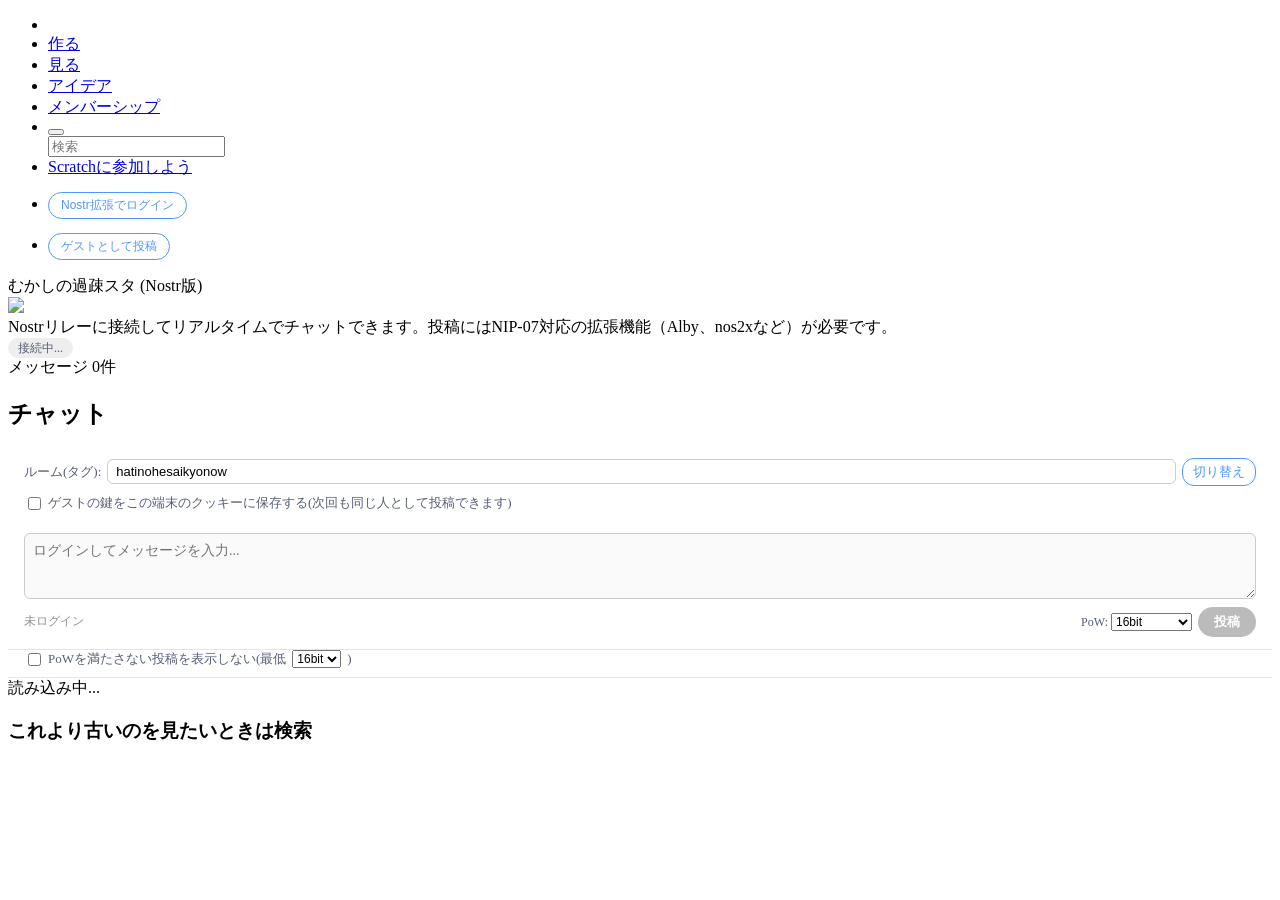
==== nostr-chat.html @ 24aea7e5 "Add files via upload" ====
<!DOCTYPE html>
<html lang="ja">
<head>
  <meta charset="UTF-8">
  <meta http-equiv="x-ua-compatible" content="ie=edge">
  <meta name="viewport" content="width=device-width,initial-scale=1">
  <meta name="format-detection" content="telephone=no">
  <link rel="shortcut icon" href="https://scratch.mit.edu/favicon.ico">
  <link rel="stylesheet" href="https://scratch.mit.edu/css/lib/normalize.min.css">
  <link rel="stylesheet" href="https://scratch.mit.edu/common.css">
  <link rel="stylesheet" href="https://scratch.mit.edu/studio.css">
  <title>おそらく過疎スタ - nostr chat</title>
  <meta content="Nostrチャット" name="description">
  <meta content="おそらく過疎スタ" property="og:title">
  <meta content="Nostrリレーを使ったチャット" property="og:description">
  <style>
    .compose-box {
      display: flex;
      flex-direction: column;
      gap: 8px;
      padding: 12px 16px;
      border-bottom: 1px solid #e5e5e5;
    }
    .compose-box textarea {
      resize: vertical;
      min-height: 48px;
      font-family: inherit;
      font-size: 14px;
      padding: 8px;
      border: 1px solid #ccc;
      border-radius: 6px;
    }
    .compose-row {
      display: flex;
      align-items: center;
      justify-content: space-between;
      gap: 8px;
    }
    .compose-row button {
      background: #4d97ff;
      color: #fff;
      border: none;
      border-radius: 20px;
      padding: 6px 16px;
      font-weight: bold;
      cursor: pointer;
    }
    .compose-row button:disabled {
      background: #bbb;
      cursor: not-allowed;
    }
    .status-pill {
      font-size: 12px;
      color: #575e75;
      padding: 3px 10px;
      border-radius: 12px;
      background: #eee;
    }
    .status-pill.connected { background: #d5f5e3; color: #1e7a46; }
    .status-pill.error { background: #fde2e2; color: #a33; }
    .login-btn {
      font-size: 12px;
      background: none;
      border: 1px solid #4d97ff;
      color: #4d97ff;
      border-radius: 14px;
      padding: 4px 12px;
      cursor: pointer;
    }
    .comment-content { word-break: break-word; }
    .comment-time { color: #909090; }
    .room-select {
      display: flex;
      gap: 6px;
      align-items: center;
      padding: 8px 16px;
      font-size: 13px;
      color: #575e75;
    }
    .room-select input {
      flex: 1;
      padding: 4px 8px;
      border: 1px solid #ccc;
      border-radius: 6px;
      font-size: 13px;
    }
    .room-select button {
      padding: 4px 10px;
      border-radius: 12px;
      border: 1px solid #4d97ff;
      background: #fff;
      color: #4d97ff;
      cursor: pointer;
      font-size: 13px;
    }
    .block-btn {
      background: none;
      border: none;
      color: #b0b0b0;
      font-size: 11px;
      cursor: pointer;
      padding: 0 4px;
      opacity: 0;
      transition: opacity 0.15s ease;
    }
    .comment:hover .block-btn {
      opacity: 1;
    }
    .block-btn:hover { color: #d33; }
    .unblock-btn {
      background: none;
      border: none;
      color: #4d97ff;
      font-size: 12px;
      cursor: pointer;
      text-decoration: underline;
      padding: 0 4px;
    }
  </style>
</head>

<body>
  <div id="app">
    <div class="page studio-page">
      <nav class="" id="navigation">
        <div class="inner">
          <ul>
            <li class="logo">
              <a aria-label="Scratch" href="#"></a>
            </li>
            <li class="link create">
              <a href="#"><span>作る</span></a>
            </li>
            <li class="link explore">
              <a href="#"><span>見る</span></a>
            </li>
            <li class="link ideas">
              <a href="#"><span>アイデア</span></a>
            </li>
            <li class="link membership">
              <a href="#"><span>メンバーシップ</span></a>
            </li>
            <li class="search">
              <form class="form" novalidate="">
                <button class="button btn-search" aria-label="検索" type="submit"></button>
                <div class="form-group row search-wrapper no-label">
                  <div class="col-sm-9">
                    <input class="input" aria-label="検索" name="q" placeholder="検索" type="text" value="">
                  </div>
                </div>
              </form>
            </li>
            <li class="link right join">
              <a class="registrationLink" href="#"><span>Scratchに参加しよう</span></a>
            </li>
            <li class="link right login-item">
              <button id="nostr-login-btn" class="login-btn" style="margin-top:14px;">Nostr拡張でログイン</button>
            </li>
            <li class="link right login-item">
              <button id="guest-login-btn" class="login-btn" style="margin-top:14px;">ゲストとして投稿</button>
            </li>
          </ul>
        </div>
      </nav>
      <main id="view" class="">
        <div class="studio-shell">
          <div class="studio-info">
            <div class="studio-info-section">
              <div class="studio-title">むかしの過疎スタ (Nostr版)</div>
            </div>
            <div class="studio-info-section">
              <img class="studio-image" src="https://cdn2.scratch.mit.edu/get_image/gallery/32970524_170x100.png">
            </div>
            <div class="studio-info-section">
              <div class="uneditable studio-description">
                Nostrリレーに接続してリアルタイムでチャットできます。投稿にはNIP-07対応の拡張機能（Alby、nos2xなど）が必要です。
              </div>
            </div>
            <div class="studio-info-footer">
              <div class="studio-info-footer-stats">
                <div>
                  <span id="status-pill" class="status-pill">接続中...</span>
                </div>
                <div>
                  <span id="msg-count">メッセージ 0件</span>
                </div>
              </div>
            </div>
          </div>
          <div class="studio-tabs">
            <div>
              <div class="studio-compose-container">
                <div class="studio-header-container">
                  <h2><span>チャット</span></h2>
                </div>

                <div class="room-select">
                  <span>ルーム(タグ):</span>
                  <input id="room-tag-input" type="text" value="hatinohesaikyonow">
                  <button id="room-apply-btn">切り替え</button>
                </div>

                <div class="room-select" style="padding-top:0;">
                  <label style="display:flex;align-items:center;gap:4px;">
                    <input type="checkbox" id="guest-cookie-checkbox">
                    ゲストの鍵をこの端末のクッキーに保存する(次回も同じ人として投稿できます)
                  </label>
                </div>

                <div id="profile-edit" style="display:none;padding:10px 16px;border-bottom:1px solid #e5e5e5;font-size:12px;">
                  <details>
                    <summary style="cursor:pointer;color:#575e75;">プロフィール(名前・アイコン)を編集</summary>
                    <div style="display:flex;flex-direction:column;gap:6px;margin-top:8px;">
                      <label>表示名:
                        <input id="profile-name-input" type="text" placeholder="表示名" style="width:100%;padding:4px 6px;border:1px solid #ccc;border-radius:6px;">
                      </label>
                      <label>アイコン画像URL:
                        <input id="profile-picture-input" type="text" placeholder="https://..." style="width:100%;padding:4px 6px;border:1px solid #ccc;border-radius:6px;">
                      </label>
                      <div style="display:flex;align-items:center;gap:8px;">
                        <img id="profile-preview" src="" style="display:none;width:32px;height:32px;border-radius:50%;object-fit:cover;">
                        <button id="profile-save-btn" style="padding:4px 14px;border-radius:14px;border:1px solid #4d97ff;background:#fff;color:#4d97ff;cursor:pointer;">保存して配信</button>
                        <span id="profile-save-status" style="color:#909090;"></span>
                      </div>
                    </div>
                  </details>
                </div>

                <div class="compose-box">
                  <textarea id="compose-text" placeholder="ログインしてメッセージを入力..." disabled></textarea>
                  <div class="compose-row">
                    <span id="login-status" style="font-size:12px;color:#909090;">未ログイン</span>
                    <div style="display:flex;align-items:center;gap:6px;">
                      <label style="font-size:12px;color:#575e75;">PoW:
                        <select id="pow-difficulty" style="font-size:12px;">
                          <option value="0">なし</option>
                          <option value="8">8bit(軽い)</option>
                          <option value="16" selected>16bit</option>
                          <option value="20">20bit</option>
                          <option value="24">24bit(重い)</option>
                        </select>
                      </label>
                      <button id="send-btn" disabled>投稿</button>
                    </div>
                  </div>
                  <div id="pow-relay-req" style="display:none;font-size:11px;color:#575e75;"></div>
                  <div id="pow-status" style="display:none;font-size:11px;color:#575e75;">⛏️ PoW計算中...</div>
                  <div id="guest-notice" style="display:none;font-size:11px;color:#a67c00;">
                    ゲストモード: 一時的な鍵で投稿します。クッキー保存を選ばない場合、ページを閉じる/再読み込みすると鍵は失われます。
                  </div>
                </div>

                <div id="blocked-list-wrapper" style="display:none;padding:8px 16px;font-size:12px;color:#575e75;border-bottom:1px solid #e5e5e5;">
                  <strong>ブロック中:</strong> <span id="blocked-list"></span>
                </div>

                <div class="room-select" style="padding-top:0;border-bottom:1px solid #e5e5e5;">
                  <label style="display:flex;align-items:center;gap:4px;">
                    <input type="checkbox" id="pow-filter-checkbox">
                    PoWを満たさない投稿を表示しない(最低
                  </label>
                  <select id="pow-filter-min" style="font-size:12px;">
                    <option value="8">8bit</option>
                    <option value="16" selected>16bit</option>
                    <option value="20">20bit</option>
                    <option value="24">24bit</option>
                  </select>
                  <span>)</span>
                </div>

                <div id="comments-list">
                  <div class="empty-state">読み込み中...</div>
                </div>
              </div>
            </div>
          </div>
        </div>
      </main>
      <footer id="footer">
        <div class="inner">
          <h3>これより古いのを見たいときは検索</h3>
        </div>
      </footer>
    </div>
  </div>

<script type="module">
import { generateSecretKey, getPublicKey, finalizeEvent, getEventHash } from "https://esm.sh/nostr-tools@2.7.2/pure";

(function () {
  const RELAYS = [
    "wss://relay.damus.io",
    "wss://nos.lol",
    "wss://relay.nostr.band"
  ];

  let currentTag = "hatinohesaikyonow";
  let sockets = [];
  let events = new Map(); // id -> event
  let profiles = new Map(); // pubkey -> {name, picture}
  let profileReqSent = new Set();
  let pubkey = null;
  let mode = null; // "extension" | "guest"
  let guestSecretKey = null; // Uint8Array, in-memory only
  let blockedPubkeys = new Set();

  const listEl = document.getElementById("comments-list");
  const statusPill = document.getElementById("status-pill");
  const countEl = document.getElementById("msg-count");
  const composeText = document.getElementById("compose-text");
  const sendBtn = document.getElementById("send-btn");
  const loginBtn = document.getElementById("nostr-login-btn");
  const guestBtn = document.getElementById("guest-login-btn");
  const loginStatus = document.getElementById("login-status");
  const guestNotice = document.getElementById("guest-notice");
  const guestCookieCheckbox = document.getElementById("guest-cookie-checkbox");
  const roomInput = document.getElementById("room-tag-input");
  const roomApplyBtn = document.getElementById("room-apply-btn");
  const blockedListWrapper = document.getElementById("blocked-list-wrapper");
  const blockedListEl = document.getElementById("blocked-list");
  const powDifficultySelect = document.getElementById("pow-difficulty");
  const powStatusEl = document.getElementById("pow-status");
  const powRelayReqEl = document.getElementById("pow-relay-req");
  const powFilterCheckbox = document.getElementById("pow-filter-checkbox");
  const powFilterMinSelect = document.getElementById("pow-filter-min");
  const profileEditWrapper = document.getElementById("profile-edit");
  const profileNameInput = document.getElementById("profile-name-input");
  const profilePictureInput = document.getElementById("profile-picture-input");
  const profilePreview = document.getElementById("profile-preview");
  const profileSaveBtn = document.getElementById("profile-save-btn");
  const profileSaveStatus = document.getElementById("profile-save-status");

  const BLOCK_COOKIE_NAME = "nostr_blocked_pubkeys";
  const GUEST_CREATE_COOKIE_NAME = "nostr_guest_last_created";
  const GUEST_CREATE_COOLDOWN_MS = 5 * 60 * 1000; // 5分
  const POST_COOLDOWN_MS = 5 * 1000; // 5秒
  let lastPostAt = 0;
  let postCooldownTimer = null;

  const COOKIE_NAME = "nostr_guest_sk";

  function setCookie(name, value, days) {
    const expires = new Date(Date.now() + days * 864e5).toUTCString();
    document.cookie = name + "=" + encodeURIComponent(value) + "; expires=" + expires + "; path=/; SameSite=Lax";
  }

  function getCookie(name) {
    const match = document.cookie.match(new RegExp("(?:^|; )" + name + "=([^;]*)"));
    return match ? decodeURIComponent(match[1]) : null;
  }

  function deleteCookie(name) {
    document.cookie = name + "=; expires=Thu, 01 Jan 1970 00:00:00 UTC; path=/;";
  }

  function bytesToHex(bytes) {
    return Array.from(bytes).map(b => b.toString(16).padStart(2, "0")).join("");
  }

  function hexToBytes(hex) {
    const bytes = new Uint8Array(hex.length / 2);
    for (let i = 0; i < bytes.length; i++) {
      bytes[i] = parseInt(hex.substr(i * 2, 2), 16);
    }
    return bytes;
  }

  function decodeHTML(str) {
    const textarea = document.createElement("textarea");
    textarea.innerHTML = str;
    return textarea.value;
  }

  function escapeHTML(str) {
    return str
      .replace(/&/g, "&amp;")
      .replace(/</g, "&lt;")
      .replace(/>/g, "&gt;");
  }

  function linkify(text) {
    const urlRegex = /(https?:\/\/[^\s]+)/g;
    return text.replace(urlRegex, url => `<a href="${url}" target="_blank" rel="noopener noreferrer">${url}</a>`);
  }

  function renderContent(raw) {
    let safe = escapeHTML(decodeHTML(raw));
    safe = linkify(safe);
    safe = safe.replace(/\n/g, "<br>");
    return safe;
  }

  function shortPub(pk) {
    return pk.slice(0, 8) + "…" + pk.slice(-4);
  }

  function avatarUrl(pk) {
    return "https://robohash.org/" + pk + ".png?set=set4&size=64x64";
  }

  function formatTime(unixSec) {
    const d = new Date(unixSec * 1000);
    return d.toLocaleString("ja-JP");
  }

  function setStatus(text, cls) {
    statusPill.textContent = text;
    statusPill.className = "status-pill" + (cls ? " " + cls : "");
  }

  function saveBlockedToCookie() {
    setCookie(BLOCK_COOKIE_NAME, JSON.stringify(Array.from(blockedPubkeys)), 365);
  }

  function loadBlockedFromCookie() {
    const raw = getCookie(BLOCK_COOKIE_NAME);
    if (!raw) return;
    try {
      const arr = JSON.parse(raw);
      if (Array.isArray(arr)) {
        arr.forEach(pk => blockedPubkeys.add(pk));
      }
    } catch (e) {}
  }

  function blockUser(pk) {
    if (pk === pubkey) return;
    blockedPubkeys.add(pk);
    saveBlockedToCookie();
    renderBlockedList();
    renderAll();
  }

  function unblockUser(pk) {
    blockedPubkeys.delete(pk);
    saveBlockedToCookie();
    renderBlockedList();
    renderAll();
  }

  function renderBlockedList() {
    if (blockedPubkeys.size === 0) {
      blockedListWrapper.style.display = "none";
      return;
    }
    blockedListWrapper.style.display = "block";
    blockedListEl.innerHTML = Array.from(blockedPubkeys).map(pk => {
      const prof = profiles.get(pk);
      const name = prof ? prof.name : shortPub(pk);
      return `${escapeHTML(name)} <button class="unblock-btn" data-pk="${pk}">解除</button>`;
    }).join(" / ");
    blockedListEl.querySelectorAll(".unblock-btn").forEach(btn => {
      btn.addEventListener("click", () => unblockUser(btn.dataset.pk));
    });
  }

  window.__handleBlockClick = function (pk) {
    if (confirm("このユーザーの投稿を今後表示しないようにしますか？")) {
      blockUser(pk);
    }
  };

  function leadingZeroBits(hex) {
    let bits = 0;
    for (let i = 0; i < hex.length; i++) {
      const nibble = parseInt(hex[i], 16);
      if (nibble === 0) {
        bits += 4;
      } else {
        bits += Math.clz32(nibble) - 28;
        break;
      }
    }
    return bits;
  }

  function mineEvent(baseEvent, difficulty, onProgress) {
    return new Promise((resolve, reject) => {
      if (difficulty <= 0) {
        resolve(baseEvent);
        return;
      }
      let nonce = 0;
      const tags = baseEvent.tags.filter(t => t[0] !== "nonce");
      const nonceTagIndex = tags.length;
      tags.push(["nonce", "0", String(difficulty)]);
      const candidate = { ...baseEvent, tags };

      function step() {
        const batchStart = nonce;
        for (let i = 0; i < 800; i++) {
          candidate.tags[nonceTagIndex][1] = String(nonce);
          const id = getEventHash(candidate);
          if (leadingZeroBits(id) >= difficulty) {
            resolve(candidate);
            return;
          }
          nonce++;
        }
        onProgress(nonce);
        setTimeout(step, 0);
      }
      step();
    });
  }

  let detectedMinPow = 0;

  function relayHttpUrl(wsUrl) {
    return wsUrl.replace(/^wss:\/\//, "https://").replace(/^ws:\/\//, "http://");
  }

  async function fetchRelayInfo(wsUrl) {
    try {
      const res = await fetch(relayHttpUrl(wsUrl), {
        headers: { "Accept": "application/nostr+json" }
      });
      if (!res.ok) return null;
      const info = await res.json();
      return info;
    } catch (e) {
      return null; // CORS未対応や取得失敗は無視
    }
  }

  async function detectMinPowAcrossRelays() {
    const results = await Promise.all(RELAYS.map(fetchRelayInfo));
    let maxMin = 0;
    const perRelay = [];
    results.forEach((info, i) => {
      const val = info && info.limitation && typeof info.limitation.min_pow_difficulty === "number"
        ? info.limitation.min_pow_difficulty
        : 0;
      perRelay.push({ relay: RELAYS[i], min: val, ok: info !== null });
      if (val > maxMin) maxMin = val;
    });
    detectedMinPow = maxMin;
    applyMinPowToUI(perRelay);
  }

  function applyMinPowToUI(perRelay) {
    // 既存の選択肢のうち検出した最低難易度未満は無効化
    Array.from(powDifficultySelect.options).forEach(opt => {
      const v = parseInt(opt.value, 10);
      opt.disabled = v < detectedMinPow;
    });
    // 最低難易度にちょうど合う選択肢がなければ追加
    if (detectedMinPow > 0 && !Array.from(powDifficultySelect.options).some(o => parseInt(o.value, 10) === detectedMinPow)) {
      const newOpt = document.createElement("option");
      newOpt.value = String(detectedMinPow);
      newOpt.textContent = detectedMinPow + "bit(リレー最低要件)";
      powDifficultySelect.appendChild(newOpt);
    }
    // 現在選択中の値がリレー要件を満たさない場合は自動的に引き上げ
    if (parseInt(powDifficultySelect.value, 10) < detectedMinPow) {
      powDifficultySelect.value = String(detectedMinPow);
    }

    if (detectedMinPow > 0) {
      const known = perRelay.filter(r => r.ok);
      powRelayReqEl.style.display = "block";
      powRelayReqEl.textContent = "⚠️ 接続中のリレーのうち最も厳しいもので " + detectedMinPow + "bit のPoWが必須です(自動検出、" + known.length + "/" + perRelay.length + " リレーから情報取得成功)";
    } else {
      powRelayReqEl.style.display = "none";
    }
  }

  function connectAll() {
    sockets.forEach(s => { try { s.close(); } catch (e) {} });
    sockets = [];
    events.clear();
    listEl.innerHTML = '<div class="empty-state">読み込み中...</div>';
    countEl.textContent = "メッセージ 0件";

    let connectedCount = 0;
    RELAYS.forEach(url => {
      let ws;
      try {
        ws = new WebSocket(url);
      } catch (e) {
        return;
      }
      sockets.push(ws);

      ws.onopen = () => {
        connectedCount++;
        setStatus("接続済み (" + connectedCount + "/" + RELAYS.length + ")", "connected");
        const subId = "chat-" + Math.random().toString(36).slice(2);
        const req = ["REQ", subId, { kinds: [1], "#t": [currentTag], limit: 100 }];
        ws.send(JSON.stringify(req));
      };

      ws.onmessage = (msg) => {
        let data;
        try { data = JSON.parse(msg.data); } catch (e) { return; }
        if (data[0] === "EVENT") {
          const ev = data[2];
          if (!events.has(ev.id)) {
            events.set(ev.id, ev);
            requestProfile(ev.pubkey, ws);
            renderAll();
          }
        }
      };

      ws.onerror = () => {
        setStatus("一部のリレーに接続できません", "error");
      };

      ws.onclose = () => {
        connectedCount = Math.max(0, connectedCount - 1);
      };
    });
  }

  function requestProfile(pk, ws) {
    if (profileReqSent.has(pk)) return;
    profileReqSent.add(pk);
    const subId = "profile-" + Math.random().toString(36).slice(2);
    try {
      ws.send(JSON.stringify(["REQ", subId, { kinds: [0], authors: [pk], limit: 1 }]));
    } catch (e) {}
  }

  // separately listen for kind 0 on all sockets
  function attachProfileListener() {
    sockets.forEach(ws => {
      const origHandler = ws.onmessage;
      ws.addEventListener("message", (msg) => {
        let data;
        try { data = JSON.parse(msg.data); } catch (e) { return; }
        if (data[0] === "EVENT" && data[2].kind === 0) {
          try {
            const meta = JSON.parse(data[2].content);
            profiles.set(data[2].pubkey, {
              name: meta.name || meta.display_name || shortPub(data[2].pubkey),
              picture: meta.picture || null
            });
            renderAll();
          } catch (e) {}
        }
      });
    });
  }

  function renderAll() {
    const filterEnabled = powFilterCheckbox.checked;
    const filterMin = parseInt(powFilterMinSelect.value, 10) || 0;
    const sorted = Array.from(events.values())
      .filter(ev => !blockedPubkeys.has(ev.pubkey))
      .filter(ev => !filterEnabled || leadingZeroBits(ev.id) >= filterMin)
      .sort((a, b) => b.created_at - a.created_at);
    countEl.textContent = "メッセージ " + sorted.length + "件";
    if (sorted.length === 0) {
      listEl.innerHTML = '<div class="empty-state">まだメッセージがありません</div>';
      return;
    }
    listEl.innerHTML = sorted.map(ev => {
      const prof = profiles.get(ev.pubkey);
      const name = prof ? prof.name : shortPub(ev.pubkey);
      const pic = prof && prof.picture ? prof.picture : avatarUrl(ev.pubkey);
      const isSelf = ev.pubkey === pubkey;
      return `
      <div class="flex-row comment-container">
        <div class="flex-row comment" id="comments-${ev.id}">
          <div class="avatar-wrapper">
            <img class="avatar" src="${pic}" onerror="this.src='${avatarUrl(ev.pubkey)}'">
          </div>
          <div class="flex-row comment-body column">
            <div class="flex-row comment-top-row">
              <span class="username">${escapeHTML(name)}</span>
              ${isSelf ? "" : `<button class="block-btn" onclick="__handleBlockClick('${ev.pubkey}')" title="このユーザーをブロック">🚫ブロック</button>`}
            </div>
            <div class="comment-bubble">
              <span class="comment-content">${renderContent(ev.content)}</span>
              <div class="flex-row comment-bottom-row">
                <span class="comment-time">${formatTime(ev.created_at)}</span>
              </div>
            </div>
          </div>
        </div>
      </div>`;
    }).join("");
  }

  async function login() {
    if (!window.nostr) {
      alert("NIP-07対応の拡張機能（Alby、nos2xなど）がインストールされていません。ゲストとして投稿することもできます。");
      return;
    }
    try {
      pubkey = await window.nostr.getPublicKey();
      mode = "extension";
      loginStatus.textContent = "ログイン中: " + shortPub(pubkey);
      composeText.disabled = false;
      composeText.placeholder = "メッセージを入力...";
      sendBtn.disabled = false;
      loginBtn.textContent = "ログイン済み";
      loginBtn.disabled = true;
      guestBtn.disabled = true;
      guestNotice.style.display = "none";
      showProfileEditor();
    } catch (e) {
      alert("ログインに失敗しました: " + e.message);
    }
  }

  function loginAsGuest() {
    const lastCreated = parseInt(getCookie(GUEST_CREATE_COOKIE_NAME) || "0", 10);
    const elapsed = Date.now() - lastCreated;
    if (lastCreated && elapsed < GUEST_CREATE_COOLDOWN_MS) {
      const remainSec = Math.ceil((GUEST_CREATE_COOLDOWN_MS - elapsed) / 1000);
      alert("新しいゲストアカウントの作成は5分に1回までです。あと" + remainSec + "秒お待ちください。\n(クッキーに保存済みの鍵がある場合は自動的に復元されます)");
      return;
    }
    guestSecretKey = generateSecretKey();
    pubkey = getPublicKey(guestSecretKey);
    mode = "guest";
    setCookie(GUEST_CREATE_COOKIE_NAME, String(Date.now()), 1);
    if (guestCookieCheckbox.checked) {
      setCookie(COOKIE_NAME, bytesToHex(guestSecretKey), 365);
    }
    applyGuestLoggedInUI();
  }

  function applyGuestLoggedInUI() {
    loginStatus.textContent = "ゲスト: " + shortPub(pubkey);
    composeText.disabled = false;
    composeText.placeholder = "メッセージを入力...";
    sendBtn.disabled = false;
    guestBtn.textContent = "ゲストログイン済み";
    guestBtn.disabled = true;
    loginBtn.disabled = true;
    guestNotice.style.display = "block";
    guestCookieCheckbox.disabled = true;
    showProfileEditor();
  }

  function tryRestoreGuestFromCookie() {
    const hex = getCookie(COOKIE_NAME);
    if (!hex) return;
    try {
      guestSecretKey = hexToBytes(hex);
      pubkey = getPublicKey(guestSecretKey);
      mode = "guest";
      guestCookieCheckbox.checked = true;
      applyGuestLoggedInUI();
      loginStatus.textContent = "ゲスト(保存済み): " + shortPub(pubkey);
    } catch (e) {
      deleteCookie(COOKIE_NAME);
    }
  }

  async function sendMessage() {
    const content = composeText.value.trim();
    if (!content || !pubkey || !mode) return;

    const elapsed = Date.now() - lastPostAt;
    if (elapsed < POST_COOLDOWN_MS) {
      const remainSec = Math.ceil((POST_COOLDOWN_MS - elapsed) / 1000);
      startCooldownCountdown(remainSec);
      return;
    }

    sendBtn.disabled = true;

    const unsigned = {
      kind: 1,
      created_at: Math.floor(Date.now() / 1000),
      tags: [["t", currentTag]],
      content: content,
      pubkey: pubkey
    };

    const difficulty = Math.max(parseInt(powDifficultySelect.value, 10) || 0, detectedMinPow);

    try {
      let eventToSign = unsigned;
      if (difficulty > 0) {
        powStatusEl.style.display = "block";
        powStatusEl.textContent = "⛏️ PoW計算中... (nonce: 0)";
        eventToSign = await mineEvent(unsigned, difficulty, (nonce) => {
          powStatusEl.textContent = "⛏️ PoW計算中... (nonce: " + nonce + ")";
        });
        powStatusEl.textContent = "✅ PoW完了(" + difficulty + "bit)";
        setTimeout(() => { powStatusEl.style.display = "none"; }, 1500);
      }

      let signed;
      if (mode === "extension") {
        signed = await window.nostr.signEvent(eventToSign);
      } else {
        signed = finalizeEvent(eventToSign, guestSecretKey);
      }
      sockets.forEach(ws => {
        if (ws.readyState === WebSocket.OPEN) {
          ws.send(JSON.stringify(["EVENT", signed]));
        }
      });
      events.set(signed.id, signed);
      renderAll();
      composeText.value = "";
      lastPostAt = Date.now();
      startCooldownCountdown(Math.ceil(POST_COOLDOWN_MS / 1000));
    } catch (e) {
      alert("投稿に失敗しました: " + e.message);
      sendBtn.disabled = false;
      powStatusEl.style.display = "none";
    }
  }

  function startCooldownCountdown(seconds) {
    if (postCooldownTimer) clearInterval(postCooldownTimer);
    let remaining = seconds;
    sendBtn.disabled = true;
    sendBtn.textContent = remaining + "s";
    postCooldownTimer = setInterval(() => {
      remaining -= 1;
      if (remaining <= 0) {
        clearInterval(postCooldownTimer);
        postCooldownTimer = null;
        sendBtn.disabled = false;
        sendBtn.textContent = "投稿";
      } else {
        sendBtn.textContent = remaining + "s";
      }
    }, 1000);
  }

  function showProfileEditor() {
    profileEditWrapper.style.display = "block";
    const existing = profiles.get(pubkey);
    if (existing) {
      profileNameInput.value = existing.name || "";
      profilePictureInput.value = existing.picture || "";
      if (existing.picture) {
        profilePreview.src = existing.picture;
        profilePreview.style.display = "inline-block";
      }
    }
  }

  profilePictureInput.addEventListener("input", () => {
    const url = profilePictureInput.value.trim();
    if (url) {
      profilePreview.src = url;
      profilePreview.style.display = "inline-block";
    } else {
      profilePreview.style.display = "none";
    }
  });

  async function saveProfile() {
    if (!pubkey || !mode) return;
    const name = profileNameInput.value.trim();
    const picture = profilePictureInput.value.trim();

    const content = JSON.stringify({
      name: name || undefined,
      picture: picture || undefined
    });

    const unsigned = {
      kind: 0,
      created_at: Math.floor(Date.now() / 1000),
      tags: [],
      content: content,
      pubkey: pubkey
    };

    profileSaveBtn.disabled = true;
    profileSaveStatus.textContent = "配信中...";
    try {
      let signed;
      if (mode === "extension") {
        signed = await window.nostr.signEvent(unsigned);
      } else {
        signed = finalizeEvent(unsigned, guestSecretKey);
      }
      sockets.forEach(ws => {
        if (ws.readyState === WebSocket.OPEN) {
          ws.send(JSON.stringify(["EVENT", signed]));
        }
      });
      profiles.set(pubkey, {
        name: name || shortPub(pubkey),
        picture: picture || null
      });
      renderAll();
      profileSaveStatus.textContent = "✅ 保存しました";
      setTimeout(() => { profileSaveStatus.textContent = ""; }, 2000);
    } catch (e) {
      profileSaveStatus.textContent = "";
      alert("プロフィールの配信に失敗しました: " + e.message);
    } finally {
      profileSaveBtn.disabled = false;
    }
  }

  profileSaveBtn.addEventListener("click", saveProfile);

  loginBtn.addEventListener("click", login);
  guestBtn.addEventListener("click", loginAsGuest);
  sendBtn.addEventListener("click", sendMessage);
  powFilterCheckbox.addEventListener("change", renderAll);
  powFilterMinSelect.addEventListener("change", renderAll);
  composeText.addEventListener("keydown", (e) => {
    if (e.key === "Enter" && (e.metaKey || e.ctrlKey)) {
      sendMessage();
    }
  });
  roomApplyBtn.addEventListener("click", () => {
    const val = roomInput.value.trim();
    if (val) {
      currentTag = val;
      profileReqSent.clear();
      connectAll();
      setTimeout(attachProfileListener, 300);
    }
  });

  connectAll();
  setTimeout(attachProfileListener, 300);
  tryRestoreGuestFromCookie();
  loadBlockedFromCookie();
  renderBlockedList();
  detectMinPowAcrossRelays();
})();
</script>
</body>
</html>
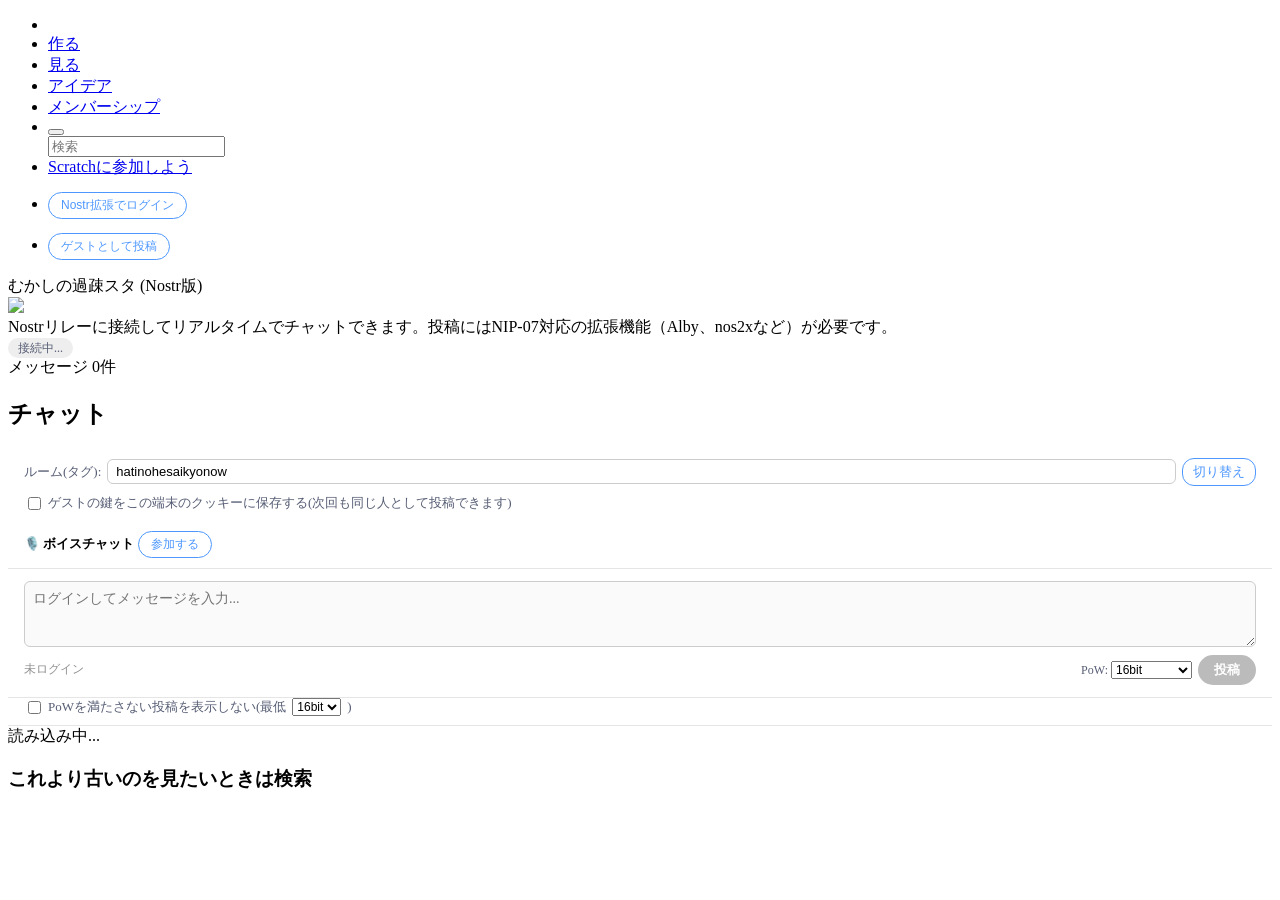
==== commit 7b5f6e3b: "Add files via upload" ====
--- a/nostr-chat.html
+++ b/nostr-chat.html
@@ -116,6 +116,42 @@
       text-decoration: underline;
       padding: 0 4px;
     }
+    #voice-panel button {
+      font-size: 12px;
+      padding: 4px 12px;
+      border-radius: 14px;
+      border: 1px solid #4d97ff;
+      background: #fff;
+      color: #4d97ff;
+      cursor: pointer;
+    }
+    #voice-panel button:disabled {
+      opacity: 0.5;
+      cursor: not-allowed;
+    }
+    .voice-person-row {
+      display: flex;
+      align-items: center;
+      gap: 6px;
+      padding: 3px 0;
+      font-size: 12px;
+    }
+    .voice-person-row img {
+      width: 22px;
+      height: 22px;
+      border-radius: 50%;
+      object-fit: cover;
+    }
+    .voice-badge {
+      font-size: 10px;
+      padding: 1px 6px;
+      border-radius: 8px;
+      background: #eef4ff;
+      color: #4d97ff;
+    }
+    .voice-badge.host { background: #ffe9d6; color: #b35c00; }
+    .voice-badge.mod { background: #e6f9ec; color: #1e7a46; }
+    .voice-speaking-indicator { box-shadow: 0 0 0 2px #4d97ff; border-radius: 50%; }
   </style>
 </head>
 
@@ -207,6 +243,39 @@
                   </label>
                 </div>
 
+                <div id="voice-panel" style="border-bottom:1px solid #e5e5e5;padding:10px 16px;font-size:13px;">
+                  <div class="flex-row" style="align-items:center;justify-content:space-between;">
+                    <strong>🎙️ ボイスチャット</strong>
+                    <button id="voice-join-btn">参加する</button>
+                  </div>
+                  <div id="voice-body" style="display:none;margin-top:8px;">
+                    <div style="font-size:11px;color:#909090;margin-bottom:6px;">
+                      ホスト: <span id="voice-host-name">-</span>
+                      <span id="voice-selfmute-wrapper" style="display:none;margin-left:10px;">
+                        <button id="voice-selfmute-btn">🎤 ミュート</button>
+                      </span>
+                      <button id="voice-leave-btn" style="margin-left:10px;color:#a33;">退出</button>
+                    </div>
+
+                    <div id="voice-handraise-wrapper" style="display:none;margin-bottom:6px;">
+                      <button id="voice-handraise-btn">🙋 話したい(挙手する)</button>
+                      <span id="voice-handraise-status" style="font-size:11px;color:#909090;"></span>
+                    </div>
+
+                    <div id="voice-pending-wrapper" style="display:none;margin-bottom:8px;padding:6px;background:#fff8e1;border-radius:6px;">
+                      <div style="font-size:11px;color:#a67c00;margin-bottom:4px;">挙手中(承認待ち):</div>
+                      <div id="voice-pending-list"></div>
+                    </div>
+
+                    <div style="margin-bottom:4px;font-size:11px;color:#575e75;">スピーカー</div>
+                    <div id="voice-speakers-list" style="margin-bottom:8px;"></div>
+
+                    <div style="margin-bottom:4px;font-size:11px;color:#575e75;">リスナー</div>
+                    <div id="voice-listeners-list"></div>
+                  </div>
+                  <div id="voice-remote-audio-container" style="display:none;"></div>
+                </div>
+
                 <div id="profile-edit" style="display:none;padding:10px 16px;border-bottom:1px solid #e5e5e5;font-size:12px;">
                   <details>
                     <summary style="cursor:pointer;color:#575e75;">プロフィール(名前・アイコン)を編集</summary>
@@ -227,6 +296,10 @@
                 </div>
 
                 <div class="compose-box">
+                  <div id="reply-banner" class="flex-row" style="display:none;align-items:center;gap:8px;font-size:12px;color:#4d97ff;background:#eef4ff;padding:4px 8px;border-radius:6px;">
+                    <span class="reply-banner-text"></span>
+                    <button id="reply-cancel-btn" style="background:none;border:none;color:#4d97ff;cursor:pointer;font-size:12px;">✕ 取消</button>
+                  </div>
                   <textarea id="compose-text" placeholder="ログインしてメッセージを入力..." disabled></textarea>
                   <div class="compose-row">
                     <span id="login-status" style="font-size:12px;color:#909090;">未ログイン</span>
@@ -286,6 +359,7 @@
 
 <script type="module">
 import { generateSecretKey, getPublicKey, finalizeEvent, getEventHash } from "https://esm.sh/nostr-tools@2.7.2/pure";
+import * as nip44 from "https://esm.sh/nostr-tools@2.7.2/nip44";
 
 (function () {
   const RELAYS = [
@@ -299,10 +373,19 @@
   let events = new Map(); // id -> event
   let profiles = new Map(); // pubkey -> {name, picture}
   let profileReqSent = new Set();
+  let renderScheduled = false;
+  let pendingProfilePubkeys = new Set();
+  let profileBatchTimer = null;
+  let isLoadingMore = false;
+  let noMoreOlder = false;
+  const PAGE_SIZE_FIRST = 160;
+  const PAGE_SIZE_MORE = 80;
   let pubkey = null;
   let mode = null; // "extension" | "guest"
   let guestSecretKey = null; // Uint8Array, in-memory only
   let blockedPubkeys = new Set();
+  let reactions = new Map(); // targetEventId -> Map(reactorPubkey -> reactionEvent)
+  let replyTarget = null; // { id, pubkey, name } | null
 
   const listEl = document.getElementById("comments-list");
   const statusPill = document.getElementById("status-pill");
@@ -329,6 +412,23 @@
   const profilePreview = document.getElementById("profile-preview");
   const profileSaveBtn = document.getElementById("profile-save-btn");
   const profileSaveStatus = document.getElementById("profile-save-status");
+  const replyBannerEl = document.getElementById("reply-banner");
+  document.getElementById("reply-cancel-btn").addEventListener("click", cancelReply);
+
+  const voiceJoinBtn = document.getElementById("voice-join-btn");
+  const voiceLeaveBtn = document.getElementById("voice-leave-btn");
+  const voiceBodyEl = document.getElementById("voice-body");
+  const voiceHostNameEl = document.getElementById("voice-host-name");
+  const voiceSelfmuteWrapper = document.getElementById("voice-selfmute-wrapper");
+  const voiceSelfmuteBtn = document.getElementById("voice-selfmute-btn");
+  const voiceHandraiseWrapper = document.getElementById("voice-handraise-wrapper");
+  const voiceHandraiseBtn = document.getElementById("voice-handraise-btn");
+  const voiceHandraiseStatus = document.getElementById("voice-handraise-status");
+  const voicePendingWrapper = document.getElementById("voice-pending-wrapper");
+  const voicePendingList = document.getElementById("voice-pending-list");
+  const voiceSpeakersList = document.getElementById("voice-speakers-list");
+  const voiceListenersList = document.getElementById("voice-listeners-list");
+  const voiceRemoteAudioContainer = document.getElementById("voice-remote-audio-container");
 
   const BLOCK_COOKIE_NAME = "nostr_blocked_pubkeys";
   const GUEST_CREATE_COOKIE_NAME = "nostr_guest_last_created";
@@ -454,10 +554,105 @@
     });
   }
 
+  function getTargetEventId(reactionEvent) {
+    const eTags = reactionEvent.tags.filter(t => t[0] === "e");
+    if (eTags.length === 0) return null;
+    return eTags[eTags.length - 1][1]; // NIP-25: 最後のeタグが対象
+  }
+
+  function addReaction(ev) {
+    const targetId = getTargetEventId(ev);
+    if (!targetId) return;
+    if (!reactions.has(targetId)) reactions.set(targetId, new Map());
+    const m = reactions.get(targetId);
+    if (m.has(ev.pubkey)) return; // 同じ人の重複いいねは無視
+    m.set(ev.pubkey, ev);
+    scheduleRender();
+  }
+
+  function likeCount(eventId) {
+    const m = reactions.get(eventId);
+    return m ? m.size : 0;
+  }
+
+  function hasLiked(eventId) {
+    if (!pubkey) return false;
+    const m = reactions.get(eventId);
+    return m ? m.has(pubkey) : false;
+  }
+
+  async function sendLike(targetEvent) {
+    if (!pubkey || !mode) {
+      alert("いいねするにはログイン(拡張機能またはゲスト)が必要です。");
+      return;
+    }
+    if (hasLiked(targetEvent.id)) return;
+
+    const unsigned = {
+      kind: 7,
+      created_at: Math.floor(Date.now() / 1000),
+      tags: [["e", targetEvent.id], ["p", targetEvent.pubkey], ["t", currentTag]],
+      content: "+",
+      pubkey: pubkey
+    };
+
+    try {
+      let signed;
+      if (mode === "extension") {
+        signed = await window.nostr.signEvent(unsigned);
+      } else {
+        signed = finalizeEvent(unsigned, guestSecretKey);
+      }
+      const sentCount = await broadcastEvent(signed);
+      addReaction(signed);
+      if (sentCount === 0) {
+        alert("⚠️ どのリレーにも接続できていないため、いいねが保存されていない可能性があります。ネットワーク状況を確認してください。");
+      }
+    } catch (e) {
+      alert("いいねの送信に失敗しました: " + e.message);
+    }
+  }
+
+  function startReply(eventId) {
+    const ev = events.get(eventId);
+    if (!ev) return;
+    const prof = profiles.get(ev.pubkey);
+    replyTarget = {
+      id: ev.id,
+      pubkey: ev.pubkey,
+      name: prof ? prof.name : shortPub(ev.pubkey)
+    };
+    updateReplyBanner();
+    composeText.focus();
+  }
+
+  function cancelReply() {
+    replyTarget = null;
+    updateReplyBanner();
+  }
+
+  function updateReplyBanner() {
+    if (replyTarget) {
+      replyBannerEl.style.display = "flex";
+      replyBannerEl.querySelector(".reply-banner-text").textContent = "@" + replyTarget.name + " への返信";
+    } else {
+      replyBannerEl.style.display = "none";
+    }
+  }
+
   window.__handleBlockClick = function (pk) {
     if (confirm("このユーザーの投稿を今後表示しないようにしますか？")) {
       blockUser(pk);
     }
+  };
+
+  window.__handleLikeClick = function (eventId) {
+    const ev = events.get(eventId);
+    if (ev) sendLike(ev);
+  };
+
+  window.__handleReplyClick = function (eventId) {
+    startReply(eventId);
   };
 
   function leadingZeroBits(hex) {
@@ -565,10 +760,41 @@
     }
   }
 
+  // 少なくとも1つのリレーに届くまで待ってから送信する(接続確立前の投稿ロストを防ぐ)
+  function broadcastEvent(signed, { timeoutMs = 4000 } = {}) {
+    return new Promise((resolve) => {
+      const payload = JSON.stringify(["EVENT", signed]);
+      const trySend = () => {
+        const openSockets = sockets.filter(ws => ws.readyState === WebSocket.OPEN);
+        openSockets.forEach(ws => {
+          try { ws.send(payload); } catch (e) {}
+        });
+        return openSockets.length;
+      };
+
+      let sent = trySend();
+      if (sent > 0) {
+        resolve(sent);
+        return;
+      }
+
+      const start = Date.now();
+      const interval = setInterval(() => {
+        sent = trySend();
+        if (sent > 0 || Date.now() - start > timeoutMs) {
+          clearInterval(interval);
+          resolve(sent);
+        }
+      }, 200);
+    });
+  }
+
   function connectAll() {
     sockets.forEach(s => { try { s.close(); } catch (e) {} });
     sockets = [];
     events.clear();
+    noMoreOlder = false;
+    isLoadingMore = false;
     listEl.innerHTML = '<div class="empty-state">読み込み中...</div>';
     countEl.textContent = "メッセージ 0件";
 
@@ -586,7 +812,7 @@
         connectedCount++;
         setStatus("接続済み (" + connectedCount + "/" + RELAYS.length + ")", "connected");
         const subId = "chat-" + Math.random().toString(36).slice(2);
-        const req = ["REQ", subId, { kinds: [1], "#t": [currentTag], limit: 100 }];
+        const req = ["REQ", subId, { kinds: [1, 7], "#t": [currentTag], limit: PAGE_SIZE_FIRST }];
         ws.send(JSON.stringify(req));
       };
 
@@ -595,11 +821,20 @@
         try { data = JSON.parse(msg.data); } catch (e) { return; }
         if (data[0] === "EVENT") {
           const ev = data[2];
-          if (!events.has(ev.id)) {
-            events.set(ev.id, ev);
-            requestProfile(ev.pubkey, ws);
-            renderAll();
+          if (ev.kind === 1) {
+            if (!events.has(ev.id)) {
+              events.set(ev.id, ev);
+              queueProfileRequest(ev.pubkey);
+              scheduleRender();
+            }
+          } else if (ev.kind === 7) {
+            addReaction(ev);
           }
+        } else if (data[0] === "EOSE") {
+          // 初期の一括流し込みが終わった時点で確実に一度描画する
+          if (profileBatchTimer) { clearTimeout(profileBatchTimer); profileBatchTimer = null; }
+          flushProfileRequests();
+          scheduleRender(true);
         }
       };
 
@@ -613,13 +848,121 @@
     });
   }
 
-  function requestProfile(pk, ws) {
-    if (profileReqSent.has(pk)) return;
-    profileReqSent.add(pk);
+  function loadMoreIndicatorHtml() {
+    if (noMoreOlder) return '<div class="empty-state" style="padding:12px;">これ以上過去の投稿はありません</div>';
+    return '<div id="load-more-indicator" class="empty-state" style="padding:12px;">' + (isLoadingMore ? "読み込み中..." : "") + '</div>';
+  }
+
+  function oldestLoadedTimestamp() {
+    let min = Infinity;
+    events.forEach(ev => { if (ev.created_at < min) min = ev.created_at; });
+    return min === Infinity ? null : min;
+  }
+
+  function loadOlderMessages() {
+    if (isLoadingMore || noMoreOlder) return;
+    const until = oldestLoadedTimestamp();
+    if (until === null) return;
+
+    isLoadingMore = true;
+    scheduleRender(true);
+
+    let received = 0;
+    const subId = "chat-more-" + Math.random().toString(36).slice(2);
+    const req = JSON.stringify(["REQ", subId, { kinds: [1, 7], "#t": [currentTag], until: until - 1, limit: PAGE_SIZE_MORE }]);
+    let pendingEOSE = 0;
+
+    sockets.forEach(ws => {
+      if (ws.readyState === WebSocket.OPEN) {
+        pendingEOSE++;
+        try { ws.send(req); } catch (e) {}
+      }
+    });
+
+    let finishedRelays = 0;
+    const checkDone = () => {
+      finishedRelays++;
+      if (finishedRelays >= pendingEOSE) {
+        isLoadingMore = false;
+        if (received === 0) noMoreOlder = true;
+        scheduleRender(true);
+      }
+    };
+
+    sockets.forEach(ws => {
+      if (ws.readyState !== WebSocket.OPEN) return;
+      const handler = (msg) => {
+        let data;
+        try { data = JSON.parse(msg.data); } catch (e) { return; }
+        if (data[1] !== subId) return;
+        if (data[0] === "EVENT" && data[2].kind === 1) {
+          received++;
+        } else if (data[0] === "EOSE") {
+          ws.removeEventListener("message", handler);
+          checkDone();
+        }
+      };
+      ws.addEventListener("message", handler);
+    });
+
+    if (pendingEOSE === 0) {
+      isLoadingMore = false;
+    }
+
+    // 念のためのタイムアウト(リレー無応答対策)
+    setTimeout(() => {
+      if (isLoadingMore) {
+        isLoadingMore = false;
+        scheduleRender(true);
+      }
+    }, 8000);
+  }
+
+  function isNearBottom() {
+    return window.innerHeight + window.scrollY >= document.body.scrollHeight - 400;
+  }
+
+  window.addEventListener("scroll", () => {
+    if (isNearBottom()) loadOlderMessages();
+  });
+
+  function queueProfileRequest(pk) {
+    if (profileReqSent.has(pk) || pendingProfilePubkeys.has(pk)) return;
+    pendingProfilePubkeys.add(pk);
+    if (profileBatchTimer) return;
+    profileBatchTimer = setTimeout(() => {
+      profileBatchTimer = null;
+      flushProfileRequests();
+    }, 150);
+  }
+
+  function flushProfileRequests() {
+    if (pendingProfilePubkeys.size === 0) return;
+    const authors = Array.from(pendingProfilePubkeys);
+    pendingProfilePubkeys.clear();
+    authors.forEach(pk => profileReqSent.add(pk));
     const subId = "profile-" + Math.random().toString(36).slice(2);
-    try {
-      ws.send(JSON.stringify(["REQ", subId, { kinds: [0], authors: [pk], limit: 1 }]));
-    } catch (e) {}
+    const req = JSON.stringify(["REQ", subId, { kinds: [0], authors: authors, limit: authors.length }]);
+    sockets.forEach(ws => {
+      if (ws.readyState === WebSocket.OPEN) {
+        try { ws.send(req); } catch (e) {}
+      }
+    });
+  }
+
+  // 短時間に複数イベントが届いても、まとめて1回だけ再描画する(初期流し込み対策)
+  function scheduleRender(immediate) {
+    if (immediate) {
+      renderScheduled = false;
+      renderAll();
+      return;
+    }
+    if (renderScheduled) return;
+    renderScheduled = true;
+    requestAnimationFrame(() => {
+      renderScheduled = false;
+      renderAll();
+    });
   }
 
   // separately listen for kind 0 on all sockets
@@ -636,51 +979,127 @@
               name: meta.name || meta.display_name || shortPub(data[2].pubkey),
               picture: meta.picture || null
             });
-            renderAll();
+            scheduleRender();
           } catch (e) {}
         }
       });
     });
   }
 
+  function renderCommentHtml(ev, isReply) {
+    const prof = profiles.get(ev.pubkey);
+    const name = prof ? prof.name : shortPub(ev.pubkey);
+    const pic = prof && prof.picture ? prof.picture : avatarUrl(ev.pubkey);
+    const isSelf = ev.pubkey === pubkey;
+    const count = likeCount(ev.id);
+    const liked = hasLiked(ev.id);
+
+    let replyToHtml = "";
+    if (isReply) {
+      const targetId = getTargetEventId({ tags: ev.tags.filter(t => t[0] === "e") });
+      const parent = targetId ? events.get(targetId) : null;
+      if (parent) {
+        const parentProf = profiles.get(parent.pubkey);
+        const parentName = parentProf ? parentProf.name : shortPub(parent.pubkey);
+        replyToHtml = `<a href="/users/${escapeHTML(parentName)}">@${escapeHTML(parentName)}</a> `;
+      }
+    }
+
+    return `
+    <div class="flex-row comment" id="comments-${ev.id}">
+      <a href="#">
+        <div class="avatar-wrapper">
+          <img class="avatar" src="${pic}" onerror="this.src='${avatarUrl(ev.pubkey)}'">
+        </div>
+      </a>
+      <div class="flex-row comment-body column">
+        <div class="flex-row comment-top-row">
+          <a class="username" href="#">${escapeHTML(name)}</a>
+          ${isSelf ? "" : `<button class="block-btn" onclick="__handleBlockClick('${ev.pubkey}')" title="このユーザーをブロック">🚫ブロック</button>`}
+        </div>
+        <div class="comment-bubble">
+          <span class="comment-content">
+            ${replyToHtml}<span class="emoji-text-rendered">${renderContent(ev.content)}</span>
+          </span>
+          <div class="flex-row comment-bottom-row" style="gap:10px;">
+            <span class="comment-time">${formatTime(ev.created_at)}</span>
+            <button class="block-btn" style="opacity:1;color:${liked ? "#e0245e" : "#909090"};" onclick="__handleLikeClick('${ev.id}')" ${liked ? "disabled" : ""} title="いいね">
+              ${liked ? "❤️" : "🤍"} ${count > 0 ? count : ""}
+            </button>
+            <button class="block-btn" style="opacity:1;color:#4d97ff;" onclick="__handleReplyClick('${ev.id}')" title="返信">
+              💬 返信
+            </button>
+          </div>
+        </div>
+      </div>
+    </div>`;
+  }
+
+  function renderThreadHtml(root, replies) {
+    const repliesHtml = replies.length > 0
+      ? `<div class="flex-row replies column">${replies.map(r => renderCommentHtml(r, true)).join("")}</div>`
+      : "";
+    return `<div class="flex-row comment-container">${renderCommentHtml(root, false)}${repliesHtml}</div>`;
+  }
+
   function renderAll() {
     const filterEnabled = powFilterCheckbox.checked;
     const filterMin = parseInt(powFilterMinSelect.value, 10) || 0;
-    const sorted = Array.from(events.values())
-      .filter(ev => !blockedPubkeys.has(ev.pubkey))
-      .filter(ev => !filterEnabled || leadingZeroBits(ev.id) >= filterMin)
-      .sort((a, b) => b.created_at - a.created_at);
-    countEl.textContent = "メッセージ " + sorted.length + "件";
-    if (sorted.length === 0) {
+    const passesFilter = ev => !blockedPubkeys.has(ev.pubkey) && (!filterEnabled || leadingZeroBits(ev.id) >= filterMin);
+
+    const allKind1 = Array.from(events.values()).filter(passesFilter);
+    const byId = new Map(allKind1.map(e => [e.id, e]));
+
+    function getRootId(ev) {
+      let curId = getTargetEventId({ tags: ev.tags.filter(t => t[0] === "e") });
+      if (!curId) return ev.id;
+      let guard = 0;
+      while (guard < 20) {
+        const parent = byId.get(curId);
+        if (!parent) break;
+        const parentTarget = getTargetEventId({ tags: parent.tags.filter(t => t[0] === "e") });
+        if (!parentTarget) break;
+        curId = parentTarget;
+        guard++;
+      }
+      return curId;
+    }
+
+    const rootBuckets = new Map(); // rootId -> { root, replies: [] }
+    const standalone = [];
+
+    allKind1.forEach(ev => {
+      const directTarget = getTargetEventId({ tags: ev.tags.filter(t => t[0] === "e") });
+      if (!directTarget) {
+        if (!rootBuckets.has(ev.id)) rootBuckets.set(ev.id, { root: ev, replies: [] });
+        else rootBuckets.get(ev.id).root = ev;
+        return;
+      }
+      const rid = getRootId(ev);
+      if (byId.has(rid)) {
+        if (!rootBuckets.has(rid)) rootBuckets.set(rid, { root: byId.get(rid), replies: [] });
+        rootBuckets.get(rid).replies.push(ev);
+      } else {
+        standalone.push(ev); // 返信先が未読み込み(過去ログ側)の場合は単独投稿として表示
+      }
+    });
+
+    const threads = Array.from(rootBuckets.values()).filter(t => t.root);
+    threads.forEach(t => t.replies.sort((a, b) => a.created_at - b.created_at));
+
+    const items = threads.map(t => ({ sortTime: t.root.created_at, html: () => renderThreadHtml(t.root, t.replies) }))
+      .concat(standalone.map(ev => ({ sortTime: ev.created_at, html: () => renderThreadHtml(ev, []) })));
+
+    items.sort((a, b) => b.sortTime - a.sortTime);
+
+    countEl.textContent = "メッセージ " + allKind1.length + "件";
+
+    if (items.length === 0) {
       listEl.innerHTML = '<div class="empty-state">まだメッセージがありません</div>';
       return;
     }
-    listEl.innerHTML = sorted.map(ev => {
-      const prof = profiles.get(ev.pubkey);
-      const name = prof ? prof.name : shortPub(ev.pubkey);
-      const pic = prof && prof.picture ? prof.picture : avatarUrl(ev.pubkey);
-      const isSelf = ev.pubkey === pubkey;
-      return `
-      <div class="flex-row comment-container">
-        <div class="flex-row comment" id="comments-${ev.id}">
-          <div class="avatar-wrapper">
-            <img class="avatar" src="${pic}" onerror="this.src='${avatarUrl(ev.pubkey)}'">
-          </div>
-          <div class="flex-row comment-body column">
-            <div class="flex-row comment-top-row">
-              <span class="username">${escapeHTML(name)}</span>
-              ${isSelf ? "" : `<button class="block-btn" onclick="__handleBlockClick('${ev.pubkey}')" title="このユーザーをブロック">🚫ブロック</button>`}
-            </div>
-            <div class="comment-bubble">
-              <span class="comment-content">${renderContent(ev.content)}</span>
-              <div class="flex-row comment-bottom-row">
-                <span class="comment-time">${formatTime(ev.created_at)}</span>
-              </div>
-            </div>
-          </div>
-        </div>
-      </div>`;
-    }).join("");
+
+    listEl.innerHTML = items.map(it => it.html()).join("") + loadMoreIndicatorHtml();
   }
 
   async function login() {
@@ -764,10 +1183,16 @@
 
     sendBtn.disabled = true;
 
+    const tags = [["t", currentTag]];
+    if (replyTarget) {
+      tags.push(["e", replyTarget.id, "", "reply"]);
+      tags.push(["p", replyTarget.pubkey]);
+    }
+
     const unsigned = {
       kind: 1,
       created_at: Math.floor(Date.now() / 1000),
-      tags: [["t", currentTag]],
+      tags: tags,
       content: content,
       pubkey: pubkey
     };
@@ -792,16 +1217,16 @@
       } else {
         signed = finalizeEvent(eventToSign, guestSecretKey);
       }
-      sockets.forEach(ws => {
-        if (ws.readyState === WebSocket.OPEN) {
-          ws.send(JSON.stringify(["EVENT", signed]));
-        }
-      });
+      const sentCount = await broadcastEvent(signed);
       events.set(signed.id, signed);
+      cancelReply();
       renderAll();
       composeText.value = "";
       lastPostAt = Date.now();
       startCooldownCountdown(Math.ceil(POST_COOLDOWN_MS / 1000));
+      if (sentCount === 0) {
+        alert("⚠️ どのリレーにも接続できていないため、この投稿は保存されていない可能性があります。再読み込み後に消えていたら再度投稿してください。");
+      }
     } catch (e) {
       alert("投稿に失敗しました: " + e.message);
       sendBtn.disabled = false;
@@ -877,18 +1302,18 @@
       } else {
         signed = finalizeEvent(unsigned, guestSecretKey);
       }
-      sockets.forEach(ws => {
-        if (ws.readyState === WebSocket.OPEN) {
-          ws.send(JSON.stringify(["EVENT", signed]));
-        }
-      });
+      const sentCount = await broadcastEvent(signed);
       profiles.set(pubkey, {
         name: name || shortPub(pubkey),
         picture: picture || null
       });
       renderAll();
-      profileSaveStatus.textContent = "✅ 保存しました";
-      setTimeout(() => { profileSaveStatus.textContent = ""; }, 2000);
+      if (sentCount > 0) {
+        profileSaveStatus.textContent = "✅ 保存しました";
+      } else {
+        profileSaveStatus.textContent = "⚠️ リレーに届いていない可能性があります";
+      }
+      setTimeout(() => { profileSaveStatus.textContent = ""; }, 3000);
     } catch (e) {
       profileSaveStatus.textContent = "";
       alert("プロフィールの配信に失敗しました: " + e.message);
@@ -898,6 +1323,580 @@
   }
 
   profileSaveBtn.addEventListener("click", saveProfile);
+
+  // ============================================================
+  // ボイスチャット (スピーカー/リスナー型、WebRTC + Nostrシグナリング)
+  // ============================================================
+  const KIND_VOICE_PRESENCE = 25051;
+  const KIND_VOICE_HANDRAISE = 25052;
+  const KIND_VOICE_GRANT = 25053;
+  const KIND_VOICE_DEMOTE = 25054;
+  const KIND_VOICE_MOD_APPOINT = 25055;
+  const KIND_VOICE_SIGNAL = 25056;
+  const VOICE_KINDS = [KIND_VOICE_PRESENCE, KIND_VOICE_HANDRAISE, KIND_VOICE_GRANT, KIND_VOICE_DEMOTE, KIND_VOICE_MOD_APPOINT, KIND_VOICE_SIGNAL];
+  const VOICE_PRESENCE_INTERVAL_MS = 20000;
+  const VOICE_PRESENCE_TIMEOUT_MS = 45000;
+  const ICE_SERVERS = [{ urls: "stun:stun.l.google.com:19302" }];
+
+  let voiceActive = false;
+  let voiceSubIds = [];
+  let voicePresenceTimer = null;
+  let voicePresence = new Map(); // pubkey -> { firstSeenCreatedAt, lastLocalSeenAt }
+  let voiceSpeakers = new Set(); // pubkey
+  let voiceHandRaises = new Set(); // pubkey (listeners requesting to speak)
+  let voiceModerators = new Set(); // pubkey (valid only while current host unchanged)
+  let voiceCurrentHost = null;
+  let voiceSelfMuted = false;
+  let voicePeers = new Map(); // remotePubkey -> RTCPeerConnection
+  let voiceLocalStream = null;
+  let voiceCleanupTimer = null;
+
+  function voiceIsSpeaker(pk) { return voiceSpeakers.has(pk); }
+  function voiceIsHost(pk) { return pk === voiceCurrentHost; }
+  function voiceIsModerator(pk) { return voiceModerators.has(pk); }
+  function voiceCanApprove(pk) { return voiceIsHost(pk) || voiceIsModerator(pk); }
+
+  // --- 暗号化(NIP-44、拡張機能がnip44非対応ならNIP-04にフォールバック) ---
+  async function voiceEncryptFor(targetPubkey, plaintext) {
+    if (mode === "extension") {
+      if (window.nostr.nip44 && window.nostr.nip44.encrypt) {
+        return await window.nostr.nip44.encrypt(targetPubkey, plaintext);
+      }
+      if (window.nostr.nip04 && window.nostr.nip04.encrypt) {
+        return await window.nostr.nip04.encrypt(targetPubkey, plaintext);
+      }
+      throw new Error("この拡張機能はNIP-44/NIP-04暗号化に対応していません");
+    } else {
+      const key = nip44.v2.utils.getConversationKey(guestSecretKey, targetPubkey);
+      return nip44.v2.encrypt(plaintext, key);
+    }
+  }
+
+  async function voiceDecryptFrom(senderPubkey, ciphertext) {
+    if (mode === "extension") {
+      if (window.nostr.nip44 && window.nostr.nip44.decrypt) {
+        return await window.nostr.nip44.decrypt(senderPubkey, ciphertext);
+      }
+      if (window.nostr.nip04 && window.nostr.nip04.decrypt) {
+        return await window.nostr.nip04.decrypt(senderPubkey, ciphertext);
+      }
+      throw new Error("復号できません(拡張機能が非対応)");
+    } else {
+      const key = nip44.v2.utils.getConversationKey(guestSecretKey, senderPubkey);
+      return nip44.v2.decrypt(ciphertext, key);
+    }
+  }
+
+  async function voiceSignEvent(unsigned) {
+    if (mode === "extension") {
+      return await window.nostr.signEvent(unsigned);
+    }
+    return finalizeEvent(unsigned, guestSecretKey);
+  }
+
+  // --- 在室者リストの管理・ホスト算出 ---
+  function voiceUpsertPresence(ev) {
+    const existing = voicePresence.get(ev.pubkey);
+    if (!existing || ev.created_at < existing.firstSeenCreatedAt) {
+      voicePresence.set(ev.pubkey, {
+        firstSeenCreatedAt: existing ? Math.min(existing.firstSeenCreatedAt, ev.created_at) : ev.created_at,
+        lastLocalSeenAt: Date.now()
+      });
+    } else {
+      existing.lastLocalSeenAt = Date.now();
+    }
+    voiceRecomputeHost();
+    voiceReconcileConnections();
+    voiceRenderPanel();
+  }
+
+  function voiceRecomputeHost() {
+    const now = Date.now();
+    const active = Array.from(voicePresence.entries())
+      .filter(([pk, info]) => now - info.lastLocalSeenAt < VOICE_PRESENCE_TIMEOUT_MS);
+    // 自分自身がvoiceActiveなら在室者に含める
+    if (voiceActive && pubkey && !voicePresence.has(pubkey)) {
+      active.push([pubkey, { firstSeenCreatedAt: Math.floor(Date.now() / 1000) }]);
+    }
+    if (active.length === 0) {
+      if (voiceCurrentHost !== null) { voiceCurrentHost = null; voiceModerators.clear(); }
+      return;
+    }
+    active.sort((a, b) => {
+      if (a[1].firstSeenCreatedAt !== b[1].firstSeenCreatedAt) return a[1].firstSeenCreatedAt - b[1].firstSeenCreatedAt;
+      return a[0] < b[0] ? -1 : 1;
+    });
+    const newHost = active[0][0];
+    if (newHost !== voiceCurrentHost) {
+      voiceCurrentHost = newHost;
+      voiceModerators.clear(); // ホスト交代でモデレーター任命はリセット
+    }
+  }
+
+  function voiceActiveParticipants() {
+    const now = Date.now();
+    const list = Array.from(voicePresence.entries())
+      .filter(([pk, info]) => now - info.lastLocalSeenAt < VOICE_PRESENCE_TIMEOUT_MS)
+      .map(([pk]) => pk);
+    if (voiceActive && pubkey && !list.includes(pubkey)) list.push(pubkey);
+    return list;
+  }
+
+  // --- 参加・退出 ---
+  async function voiceJoin() {
+    if (!pubkey || !mode) {
+      alert("ボイスチャットに参加するにはログイン(拡張機能またはゲスト)が必要です。");
+      return;
+    }
+    if (mode === "extension" && !((window.nostr.nip44 && window.nostr.nip44.encrypt) || (window.nostr.nip04 && window.nostr.nip04.encrypt))) {
+      alert("この拡張機能はNIP-44/NIP-04暗号化に対応していないため、ボイスチャットのシグナリングが行えません。");
+      return;
+    }
+    voiceActive = true;
+    voiceJoinBtn.style.display = "none";
+    voiceBodyEl.style.display = "block";
+
+    voiceSubscribe();
+    voiceSendPresence();
+    voicePresenceTimer = setInterval(voiceSendPresence, VOICE_PRESENCE_INTERVAL_MS);
+    voiceCleanupTimer = setInterval(() => { voiceRecomputeHost(); voiceReconcileConnections(); voiceRenderPanel(); }, 10000);
+
+    voiceRecomputeHost();
+    voiceRenderPanel();
+  }
+
+  function voiceLeave() {
+    voiceActive = false;
+    if (voicePresenceTimer) { clearInterval(voicePresenceTimer); voicePresenceTimer = null; }
+    if (voiceCleanupTimer) { clearInterval(voiceCleanupTimer); voiceCleanupTimer = null; }
+    voiceUnsubscribe();
+
+    voicePeers.forEach(pc => { try { pc.close(); } catch (e) {} });
+    voicePeers.clear();
+    voiceRemoteAudioContainer.innerHTML = "";
+
+    if (voiceLocalStream) {
+      voiceLocalStream.getTracks().forEach(t => t.stop());
+      voiceLocalStream = null;
+    }
+    voiceSpeakers.delete(pubkey);
+    voiceHandRaises.delete(pubkey);
+    voicePresence.delete(pubkey);
+
+    voiceJoinBtn.style.display = "inline-block";
+    voiceBodyEl.style.display = "none";
+  }
+
+  function voiceSubscribe() {
+    voiceUnsubscribe();
+    const since = Math.floor(Date.now() / 1000) - 90;
+    sockets.forEach(ws => {
+      if (ws.readyState !== WebSocket.OPEN) return;
+      const subId = "voice-" + Math.random().toString(36).slice(2);
+      voiceSubIds.push(subId);
+      try {
+        ws.send(JSON.stringify(["REQ", subId, { kinds: VOICE_KINDS, "#t": [currentTag], since: since }]));
+      } catch (e) {}
+      ws.addEventListener("message", voiceMessageHandler);
+    });
+  }
+
+  function voiceUnsubscribe() {
+    sockets.forEach(ws => {
+      ws.removeEventListener("message", voiceMessageHandler);
+      voiceSubIds.forEach(subId => {
+        try { ws.send(JSON.stringify(["CLOSE", subId])); } catch (e) {}
+      });
+    });
+    voiceSubIds = [];
+  }
+
+  function voiceMessageHandler(msg) {
+    let data;
+    try { data = JSON.parse(msg.data); } catch (e) { return; }
+    if (data[0] !== "EVENT") return;
+    const ev = data[2];
+    if (!VOICE_KINDS.includes(ev.kind)) return;
+
+    switch (ev.kind) {
+      case KIND_VOICE_PRESENCE:
+        voiceUpsertPresence(ev);
+        queueProfileRequest(ev.pubkey);
+        break;
+      case KIND_VOICE_HANDRAISE:
+        if (!blockedPubkeys.has(ev.pubkey)) {
+          voiceHandRaises.add(ev.pubkey);
+          voiceRenderPanel();
+        }
+        break;
+      case KIND_VOICE_GRANT: {
+        const target = (ev.tags.find(t => t[0] === "p") || [])[1];
+        if (target && voiceCanApprove(ev.pubkey)) {
+          voiceSpeakers.add(target);
+          voiceHandRaises.delete(target);
+          if (target === pubkey) voiceBecomeSpeaker();
+          voiceReconcileConnections();
+          voiceRenderPanel();
+        }
+        break;
+      }
+      case KIND_VOICE_DEMOTE: {
+        const target = (ev.tags.find(t => t[0] === "p") || [])[1];
+        if (target && voiceCanApprove(ev.pubkey)) {
+          voiceSpeakers.delete(target);
+          if (target === pubkey) voiceBecomeListener();
+          voiceReconcileConnections();
+          voiceRenderPanel();
+        }
+        break;
+      }
+      case KIND_VOICE_MOD_APPOINT: {
+        const target = (ev.tags.find(t => t[0] === "p") || [])[1];
+        if (target && voiceIsHost(ev.pubkey)) {
+          voiceModerators.add(target);
+          voiceRenderPanel();
+        }
+        break;
+      }
+      case KIND_VOICE_SIGNAL: {
+        const targetTag = ev.tags.find(t => t[0] === "p");
+        if (targetTag && targetTag[1] === pubkey) {
+          voiceHandleSignal(ev).catch(() => {});
+        }
+        break;
+      }
+    }
+  }
+
+  async function voiceSendPresence() {
+    if (!voiceActive) return;
+    const unsigned = {
+      kind: KIND_VOICE_PRESENCE,
+      created_at: Math.floor(Date.now() / 1000),
+      tags: [["t", currentTag]],
+      content: "",
+      pubkey: pubkey
+    };
+    try {
+      const signed = await voiceSignEvent(unsigned);
+      broadcastEvent(signed);
+      voiceUpsertPresence(signed);
+    } catch (e) {}
+  }
+
+  async function voiceRaiseHand() {
+    if (!voiceActive) return;
+    const unsigned = {
+      kind: KIND_VOICE_HANDRAISE,
+      created_at: Math.floor(Date.now() / 1000),
+      tags: [["t", currentTag]],
+      content: "",
+      pubkey: pubkey
+    };
+    try {
+      const signed = await voiceSignEvent(unsigned);
+      const sent = await broadcastEvent(signed);
+      voiceHandraiseStatus.textContent = sent > 0 ? "挙手しました。承認をお待ちください。" : "⚠️ 送信できませんでした";
+      setTimeout(() => { voiceHandraiseStatus.textContent = ""; }, 4000);
+    } catch (e) {
+      alert("挙手に失敗しました: " + e.message);
+    }
+  }
+
+  async function voiceApprove(targetPubkey) {
+    if (!voiceCanApprove(pubkey)) return;
+    const unsigned = {
+      kind: KIND_VOICE_GRANT,
+      created_at: Math.floor(Date.now() / 1000),
+      tags: [["t", currentTag], ["p", targetPubkey]],
+      content: "",
+      pubkey: pubkey
+    };
+    try {
+      const signed = await voiceSignEvent(unsigned);
+      await broadcastEvent(signed);
+      voiceSpeakers.add(targetPubkey);
+      voiceHandRaises.delete(targetPubkey);
+      voiceReconcileConnections();
+      voiceRenderPanel();
+    } catch (e) {
+      alert("承認に失敗しました: " + e.message);
+    }
+  }
+
+  async function voiceForceDemote(targetPubkey) {
+    if (!voiceCanApprove(pubkey)) return;
+    if (!confirm("このユーザーを強制的にリスナーに戻しますか？")) return;
+    const unsigned = {
+      kind: KIND_VOICE_DEMOTE,
+      created_at: Math.floor(Date.now() / 1000),
+      tags: [["t", currentTag], ["p", targetPubkey]],
+      content: "",
+      pubkey: pubkey
+    };
+    try {
+      const signed = await voiceSignEvent(unsigned);
+      await broadcastEvent(signed);
+      voiceSpeakers.delete(targetPubkey);
+      voiceReconcileConnections();
+      voiceRenderPanel();
+    } catch (e) {
+      alert("降格に失敗しました: " + e.message);
+    }
+  }
+
+  async function voiceAppointModerator(targetPubkey) {
+    if (!voiceIsHost(pubkey)) return;
+    const unsigned = {
+      kind: KIND_VOICE_MOD_APPOINT,
+      created_at: Math.floor(Date.now() / 1000),
+      tags: [["t", currentTag], ["p", targetPubkey]],
+      content: "",
+      pubkey: pubkey
+    };
+    try {
+      const signed = await voiceSignEvent(unsigned);
+      await broadcastEvent(signed);
+      voiceModerators.add(targetPubkey);
+      voiceRenderPanel();
+    } catch (e) {
+      alert("モデレーター任命に失敗しました: " + e.message);
+    }
+  }
+
+  async function voiceBecomeSpeaker() {
+    if (voiceLocalStream) return; // 既にスピーカー
+    try {
+      voiceLocalStream = await navigator.mediaDevices.getUserMedia({ audio: true });
+    } catch (e) {
+      alert("マイクへのアクセスが許可されませんでした: " + e.message);
+      voiceSpeakers.delete(pubkey);
+      voiceRenderPanel();
+      return;
+    }
+    voiceSelfmuteWrapper.style.display = "inline";
+    voiceReconcileConnections();
+    voiceRenderPanel();
+  }
+
+  function voiceBecomeListener() {
+    if (voiceLocalStream) {
+      voiceLocalStream.getTracks().forEach(t => t.stop());
+      voiceLocalStream = null;
+    }
+    voiceSelfmuteWrapper.style.display = "none";
+    voiceReconcileConnections();
+    voiceRenderPanel();
+  }
+
+  function voiceToggleSelfMute() {
+    if (!voiceLocalStream) return;
+    voiceSelfMuted = !voiceSelfMuted;
+    voiceLocalStream.getAudioTracks().forEach(t => { t.enabled = !voiceSelfMuted; });
+    voiceSelfmuteBtn.textContent = voiceSelfMuted ? "🔇 ミュート中" : "🎤 ミュート";
+  }
+
+  // --- WebRTC接続の張り直し(状態が変わるたびに呼ぶ) ---
+  function voiceDesiredRelation(otherPk) {
+    const iAmSpeaker = voiceIsSpeaker(pubkey);
+    const otherIsSpeaker = voiceIsSpeaker(otherPk);
+    if (iAmSpeaker && otherIsSpeaker) return "both";
+    if (iAmSpeaker && !otherIsSpeaker) return "send"; // 自分が話者、相手がリスナー
+    if (!iAmSpeaker && otherIsSpeaker) return "receive"; // 相手が話者、自分がリスナー
+    return "none";
+  }
+
+  function voiceShouldInitiate(otherPk) {
+    // speaker-speakerの場合は辞書順が小さい方が発信側(グレア回避)。
+    // speaker→listenerの場合は必ずspeaker側が発信する。
+    const rel = voiceDesiredRelation(otherPk);
+    if (rel === "send") return true;
+    if (rel === "receive") return false;
+    if (rel === "both") return pubkey < otherPk;
+    return false;
+  }
+
+  function voiceReconcileConnections() {
+    if (!voiceActive) return;
+    const participants = voiceActiveParticipants().filter(pk => pk !== pubkey);
+
+    participants.forEach(otherPk => {
+      const rel = voiceDesiredRelation(otherPk);
+      const existing = voicePeers.get(otherPk);
+      if (rel === "none") {
+        if (existing) { existing.close(); voicePeers.delete(otherPk); voiceRemoveAudioEl(otherPk); }
+        return;
+      }
+      if (!existing && voiceShouldInitiate(otherPk)) {
+        voiceCreatePeerConnection(otherPk, true, rel);
+      }
+    });
+
+    // いなくなった参加者への接続は破棄
+    voicePeers.forEach((pc, pk) => {
+      if (!participants.includes(pk)) {
+        pc.close();
+        voicePeers.delete(pk);
+        voiceRemoveAudioEl(pk);
+      }
+    });
+  }
+
+  function voiceRemoveAudioEl(pk) {
+    const el = document.getElementById("voice-audio-" + pk);
+    if (el) el.remove();
+  }
+
+  function voiceCreatePeerConnection(otherPk, isInitiator, relation) {
+    const pc = new RTCPeerConnection({ iceServers: ICE_SERVERS });
+    voicePeers.set(otherPk, pc);
+
+    if ((relation === "send" || relation === "both") && voiceLocalStream) {
+      voiceLocalStream.getTracks().forEach(track => pc.addTrack(track, voiceLocalStream));
+    }
+
+    pc.ontrack = (event) => {
+      let audioEl = document.getElementById("voice-audio-" + otherPk);
+      if (!audioEl) {
+        audioEl = document.createElement("audio");
+        audioEl.id = "voice-audio-" + otherPk;
+        audioEl.autoplay = true;
+        voiceRemoteAudioContainer.appendChild(audioEl);
+      }
+      audioEl.srcObject = event.streams[0];
+      audioEl.muted = blockedPubkeys.has(otherPk); // ブロック済みなら自分の画面だけミュート
+    };
+
+    pc.onicecandidate = (event) => {
+      if (event.candidate) {
+        voiceSendSignal(otherPk, { type: "ice", candidate: event.candidate });
+      }
+    };
+
+    if (isInitiator) {
+      pc.onnegotiationneeded = async () => {
+        try {
+          const offer = await pc.createOffer();
+          await pc.setLocalDescription(offer);
+          voiceSendSignal(otherPk, { type: "offer", sdp: pc.localDescription });
+        } catch (e) {}
+      };
+    }
+
+    return pc;
+  }
+
+  async function voiceSendSignal(targetPk, payload) {
+    try {
+      const plaintext = JSON.stringify(payload);
+      const encrypted = await voiceEncryptFor(targetPk, plaintext);
+      const unsigned = {
+        kind: KIND_VOICE_SIGNAL,
+        created_at: Math.floor(Date.now() / 1000),
+        tags: [["t", currentTag], ["p", targetPk]],
+        content: encrypted,
+        pubkey: pubkey
+      };
+      const signed = await voiceSignEvent(unsigned);
+      broadcastEvent(signed);
+    } catch (e) {}
+  }
+
+  async function voiceHandleSignal(ev) {
+    let payload;
+    try {
+      const plaintext = await voiceDecryptFrom(ev.pubkey, ev.content);
+      payload = JSON.parse(plaintext);
+    } catch (e) { return; }
+
+    let pc = voicePeers.get(ev.pubkey);
+    if (!pc) {
+      const rel = voiceDesiredRelation(ev.pubkey);
+      if (rel === "none") return;
+      pc = voiceCreatePeerConnection(ev.pubkey, false, rel);
+    }
+
+    if (payload.type === "offer") {
+      await pc.setRemoteDescription(payload.sdp);
+      const answer = await pc.createAnswer();
+      await pc.setLocalDescription(answer);
+      voiceSendSignal(ev.pubkey, { type: "answer", sdp: pc.localDescription });
+    } else if (payload.type === "answer") {
+      await pc.setRemoteDescription(payload.sdp);
+    } else if (payload.type === "ice") {
+      try { await pc.addIceCandidate(payload.candidate); } catch (e) {}
+    }
+  }
+
+  // --- UI描画 ---
+  function voicePersonRowHtml(pk, roleLabel, showControls) {
+    const prof = profiles.get(pk);
+    const name = prof ? prof.name : shortPub(pk);
+    const pic = prof && prof.picture ? prof.picture : avatarUrl(pk);
+    const badges = [];
+    if (voiceIsHost(pk)) badges.push('<span class="voice-badge host">ホスト</span>');
+    else if (voiceIsModerator(pk)) badges.push('<span class="voice-badge mod">モデレーター</span>');
+
+    let controls = "";
+    if (showControls && pk !== pubkey && voiceCanApprove(pubkey)) {
+      if (voiceIsSpeaker(pk)) {
+        controls += `<button onclick="__voiceDemote('${pk}')" style="color:#a33;">降格</button>`;
+      }
+      if (voiceIsHost(pubkey) && !voiceIsModerator(pk) && !voiceIsHost(pk)) {
+        controls += `<button onclick="__voiceAppointMod('${pk}')">モデレーターに任命</button>`;
+      }
+    }
+
+    return `<div class="voice-person-row">
+      <img src="${pic}" onerror="this.src='${avatarUrl(pk)}'">
+      <span>${escapeHTML(name)}</span>
+      ${badges.join("")} ${roleLabel || ""} ${controls}
+    </div>`;
+  }
+
+  function voiceRenderPanel() {
+    if (!voiceActive) return;
+    voiceHostNameEl.textContent = voiceCurrentHost ? (profiles.get(voiceCurrentHost)?.name || shortPub(voiceCurrentHost)) : "-";
+
+    const amSpeaker = voiceIsSpeaker(pubkey);
+    voiceHandraiseWrapper.style.display = amSpeaker ? "none" : "block";
+    voiceHandraiseBtn.disabled = voiceHandRaises.has(pubkey);
+    if (voiceHandRaises.has(pubkey)) voiceHandraiseBtn.textContent = "🙋 承認待ち...";
+    else voiceHandraiseBtn.textContent = "🙋 話したい(挙手する)";
+
+    // 承認待ちキュー(ホスト/モデレーターのみ表示)
+    if (voiceCanApprove(pubkey) && voiceHandRaises.size > 0) {
+      voicePendingWrapper.style.display = "block";
+      voicePendingList.innerHTML = Array.from(voiceHandRaises).filter(pk => !blockedPubkeys.has(pk)).map(pk => {
+        const prof = profiles.get(pk);
+        const name = prof ? prof.name : shortPub(pk);
+        return `<div class="voice-person-row"><span>${escapeHTML(name)}</span><button onclick="__voiceApprove('${pk}')">承認</button></div>`;
+      }).join("");
+    } else {
+      voicePendingWrapper.style.display = "none";
+    }
+
+    const participants = voiceActiveParticipants();
+    const speakerIds = participants.filter(pk => voiceIsSpeaker(pk));
+    const listenerIds = participants.filter(pk => !voiceIsSpeaker(pk));
+
+    voiceSpeakersList.innerHTML = speakerIds.length > 0
+      ? speakerIds.map(pk => voicePersonRowHtml(pk, "🎤", true)).join("")
+      : '<div style="color:#909090;font-size:11px;">まだいません</div>';
+
+    voiceListenersList.innerHTML = listenerIds.length > 0
+      ? listenerIds.map(pk => voicePersonRowHtml(pk, "", true)).join("")
+      : '<div style="color:#909090;font-size:11px;">まだいません</div>';
+  }
+
+  window.__voiceApprove = (pk) => voiceApprove(pk);
+  window.__voiceDemote = (pk) => voiceForceDemote(pk);
+  window.__voiceAppointMod = (pk) => voiceAppointModerator(pk);
+
+  voiceJoinBtn.addEventListener("click", voiceJoin);
+  voiceLeaveBtn.addEventListener("click", voiceLeave);
+  voiceHandraiseBtn.addEventListener("click", voiceRaiseHand);
+  voiceSelfmuteBtn.addEventListener("click", voiceToggleSelfMute);
 
   loginBtn.addEventListener("click", login);
   guestBtn.addEventListener("click", loginAsGuest);
@@ -912,8 +1911,11 @@
   roomApplyBtn.addEventListener("click", () => {
     const val = roomInput.value.trim();
     if (val) {
+      if (voiceActive) voiceLeave();
       currentTag = val;
       profileReqSent.clear();
+      pendingProfilePubkeys.clear();
+      if (profileBatchTimer) { clearTimeout(profileBatchTimer); profileBatchTimer = null; }
       connectAll();
       setTimeout(attachProfileListener, 300);
     }
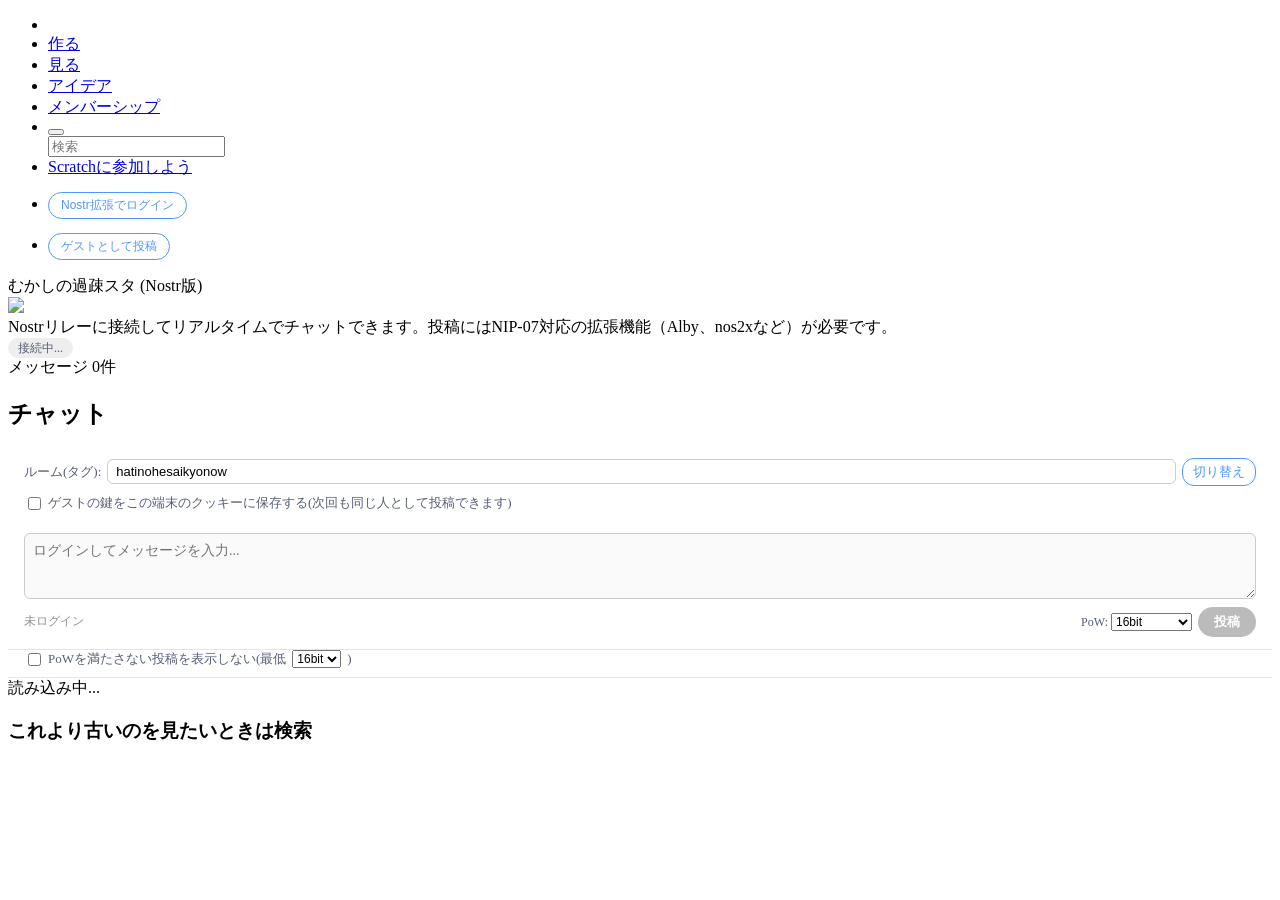
==== commit 9259497c: "Update nostr-chat.html" ====
--- a/nostr-chat.html
+++ b/nostr-chat.html
@@ -116,42 +116,6 @@
       text-decoration: underline;
       padding: 0 4px;
     }
-    #voice-panel button {
-      font-size: 12px;
-      padding: 4px 12px;
-      border-radius: 14px;
-      border: 1px solid #4d97ff;
-      background: #fff;
-      color: #4d97ff;
-      cursor: pointer;
-    }
-    #voice-panel button:disabled {
-      opacity: 0.5;
-      cursor: not-allowed;
-    }
-    .voice-person-row {
-      display: flex;
-      align-items: center;
-      gap: 6px;
-      padding: 3px 0;
-      font-size: 12px;
-    }
-    .voice-person-row img {
-      width: 22px;
-      height: 22px;
-      border-radius: 50%;
-      object-fit: cover;
-    }
-    .voice-badge {
-      font-size: 10px;
-      padding: 1px 6px;
-      border-radius: 8px;
-      background: #eef4ff;
-      color: #4d97ff;
-    }
-    .voice-badge.host { background: #ffe9d6; color: #b35c00; }
-    .voice-badge.mod { background: #e6f9ec; color: #1e7a46; }
-    .voice-speaking-indicator { box-shadow: 0 0 0 2px #4d97ff; border-radius: 50%; }
   </style>
 </head>
 
@@ -243,39 +207,6 @@
                   </label>
                 </div>
 
-                <div id="voice-panel" style="border-bottom:1px solid #e5e5e5;padding:10px 16px;font-size:13px;">
-                  <div class="flex-row" style="align-items:center;justify-content:space-between;">
-                    <strong>🎙️ ボイスチャット</strong>
-                    <button id="voice-join-btn">参加する</button>
-                  </div>
-                  <div id="voice-body" style="display:none;margin-top:8px;">
-                    <div style="font-size:11px;color:#909090;margin-bottom:6px;">
-                      ホスト: <span id="voice-host-name">-</span>
-                      <span id="voice-selfmute-wrapper" style="display:none;margin-left:10px;">
-                        <button id="voice-selfmute-btn">🎤 ミュート</button>
-                      </span>
-                      <button id="voice-leave-btn" style="margin-left:10px;color:#a33;">退出</button>
-                    </div>
-
-                    <div id="voice-handraise-wrapper" style="display:none;margin-bottom:6px;">
-                      <button id="voice-handraise-btn">🙋 話したい(挙手する)</button>
-                      <span id="voice-handraise-status" style="font-size:11px;color:#909090;"></span>
-                    </div>
-
-                    <div id="voice-pending-wrapper" style="display:none;margin-bottom:8px;padding:6px;background:#fff8e1;border-radius:6px;">
-                      <div style="font-size:11px;color:#a67c00;margin-bottom:4px;">挙手中(承認待ち):</div>
-                      <div id="voice-pending-list"></div>
-                    </div>
-
-                    <div style="margin-bottom:4px;font-size:11px;color:#575e75;">スピーカー</div>
-                    <div id="voice-speakers-list" style="margin-bottom:8px;"></div>
-
-                    <div style="margin-bottom:4px;font-size:11px;color:#575e75;">リスナー</div>
-                    <div id="voice-listeners-list"></div>
-                  </div>
-                  <div id="voice-remote-audio-container" style="display:none;"></div>
-                </div>
-
                 <div id="profile-edit" style="display:none;padding:10px 16px;border-bottom:1px solid #e5e5e5;font-size:12px;">
                   <details>
                     <summary style="cursor:pointer;color:#575e75;">プロフィール(名前・アイコン)を編集</summary>
@@ -359,7 +290,6 @@
 
 <script type="module">
 import { generateSecretKey, getPublicKey, finalizeEvent, getEventHash } from "https://esm.sh/nostr-tools@2.7.2/pure";
-import * as nip44 from "https://esm.sh/nostr-tools@2.7.2/nip44";
 
 (function () {
   const RELAYS = [
@@ -414,21 +344,6 @@
   const profileSaveStatus = document.getElementById("profile-save-status");
   const replyBannerEl = document.getElementById("reply-banner");
   document.getElementById("reply-cancel-btn").addEventListener("click", cancelReply);
-
-  const voiceJoinBtn = document.getElementById("voice-join-btn");
-  const voiceLeaveBtn = document.getElementById("voice-leave-btn");
-  const voiceBodyEl = document.getElementById("voice-body");
-  const voiceHostNameEl = document.getElementById("voice-host-name");
-  const voiceSelfmuteWrapper = document.getElementById("voice-selfmute-wrapper");
-  const voiceSelfmuteBtn = document.getElementById("voice-selfmute-btn");
-  const voiceHandraiseWrapper = document.getElementById("voice-handraise-wrapper");
-  const voiceHandraiseBtn = document.getElementById("voice-handraise-btn");
-  const voiceHandraiseStatus = document.getElementById("voice-handraise-status");
-  const voicePendingWrapper = document.getElementById("voice-pending-wrapper");
-  const voicePendingList = document.getElementById("voice-pending-list");
-  const voiceSpeakersList = document.getElementById("voice-speakers-list");
-  const voiceListenersList = document.getElementById("voice-listeners-list");
-  const voiceRemoteAudioContainer = document.getElementById("voice-remote-audio-container");
 
   const BLOCK_COOKIE_NAME = "nostr_blocked_pubkeys";
   const GUEST_CREATE_COOKIE_NAME = "nostr_guest_last_created";
@@ -1324,580 +1239,6 @@
 
   profileSaveBtn.addEventListener("click", saveProfile);
 
-  // ============================================================
-  // ボイスチャット (スピーカー/リスナー型、WebRTC + Nostrシグナリング)
-  // ============================================================
-  const KIND_VOICE_PRESENCE = 25051;
-  const KIND_VOICE_HANDRAISE = 25052;
-  const KIND_VOICE_GRANT = 25053;
-  const KIND_VOICE_DEMOTE = 25054;
-  const KIND_VOICE_MOD_APPOINT = 25055;
-  const KIND_VOICE_SIGNAL = 25056;
-  const VOICE_KINDS = [KIND_VOICE_PRESENCE, KIND_VOICE_HANDRAISE, KIND_VOICE_GRANT, KIND_VOICE_DEMOTE, KIND_VOICE_MOD_APPOINT, KIND_VOICE_SIGNAL];
-  const VOICE_PRESENCE_INTERVAL_MS = 20000;
-  const VOICE_PRESENCE_TIMEOUT_MS = 45000;
-  const ICE_SERVERS = [{ urls: "stun:stun.l.google.com:19302" }];
-
-  let voiceActive = false;
-  let voiceSubIds = [];
-  let voicePresenceTimer = null;
-  let voicePresence = new Map(); // pubkey -> { firstSeenCreatedAt, lastLocalSeenAt }
-  let voiceSpeakers = new Set(); // pubkey
-  let voiceHandRaises = new Set(); // pubkey (listeners requesting to speak)
-  let voiceModerators = new Set(); // pubkey (valid only while current host unchanged)
-  let voiceCurrentHost = null;
-  let voiceSelfMuted = false;
-  let voicePeers = new Map(); // remotePubkey -> RTCPeerConnection
-  let voiceLocalStream = null;
-  let voiceCleanupTimer = null;
-
-  function voiceIsSpeaker(pk) { return voiceSpeakers.has(pk); }
-  function voiceIsHost(pk) { return pk === voiceCurrentHost; }
-  function voiceIsModerator(pk) { return voiceModerators.has(pk); }
-  function voiceCanApprove(pk) { return voiceIsHost(pk) || voiceIsModerator(pk); }
-
-  // --- 暗号化(NIP-44、拡張機能がnip44非対応ならNIP-04にフォールバック) ---
-  async function voiceEncryptFor(targetPubkey, plaintext) {
-    if (mode === "extension") {
-      if (window.nostr.nip44 && window.nostr.nip44.encrypt) {
-        return await window.nostr.nip44.encrypt(targetPubkey, plaintext);
-      }
-      if (window.nostr.nip04 && window.nostr.nip04.encrypt) {
-        return await window.nostr.nip04.encrypt(targetPubkey, plaintext);
-      }
-      throw new Error("この拡張機能はNIP-44/NIP-04暗号化に対応していません");
-    } else {
-      const key = nip44.v2.utils.getConversationKey(guestSecretKey, targetPubkey);
-      return nip44.v2.encrypt(plaintext, key);
-    }
-  }
-
-  async function voiceDecryptFrom(senderPubkey, ciphertext) {
-    if (mode === "extension") {
-      if (window.nostr.nip44 && window.nostr.nip44.decrypt) {
-        return await window.nostr.nip44.decrypt(senderPubkey, ciphertext);
-      }
-      if (window.nostr.nip04 && window.nostr.nip04.decrypt) {
-        return await window.nostr.nip04.decrypt(senderPubkey, ciphertext);
-      }
-      throw new Error("復号できません(拡張機能が非対応)");
-    } else {
-      const key = nip44.v2.utils.getConversationKey(guestSecretKey, senderPubkey);
-      return nip44.v2.decrypt(ciphertext, key);
-    }
-  }
-
-  async function voiceSignEvent(unsigned) {
-    if (mode === "extension") {
-      return await window.nostr.signEvent(unsigned);
-    }
-    return finalizeEvent(unsigned, guestSecretKey);
-  }
-
-  // --- 在室者リストの管理・ホスト算出 ---
-  function voiceUpsertPresence(ev) {
-    const existing = voicePresence.get(ev.pubkey);
-    if (!existing || ev.created_at < existing.firstSeenCreatedAt) {
-      voicePresence.set(ev.pubkey, {
-        firstSeenCreatedAt: existing ? Math.min(existing.firstSeenCreatedAt, ev.created_at) : ev.created_at,
-        lastLocalSeenAt: Date.now()
-      });
-    } else {
-      existing.lastLocalSeenAt = Date.now();
-    }
-    voiceRecomputeHost();
-    voiceReconcileConnections();
-    voiceRenderPanel();
-  }
-
-  function voiceRecomputeHost() {
-    const now = Date.now();
-    const active = Array.from(voicePresence.entries())
-      .filter(([pk, info]) => now - info.lastLocalSeenAt < VOICE_PRESENCE_TIMEOUT_MS);
-    // 自分自身がvoiceActiveなら在室者に含める
-    if (voiceActive && pubkey && !voicePresence.has(pubkey)) {
-      active.push([pubkey, { firstSeenCreatedAt: Math.floor(Date.now() / 1000) }]);
-    }
-    if (active.length === 0) {
-      if (voiceCurrentHost !== null) { voiceCurrentHost = null; voiceModerators.clear(); }
-      return;
-    }
-    active.sort((a, b) => {
-      if (a[1].firstSeenCreatedAt !== b[1].firstSeenCreatedAt) return a[1].firstSeenCreatedAt - b[1].firstSeenCreatedAt;
-      return a[0] < b[0] ? -1 : 1;
-    });
-    const newHost = active[0][0];
-    if (newHost !== voiceCurrentHost) {
-      voiceCurrentHost = newHost;
-      voiceModerators.clear(); // ホスト交代でモデレーター任命はリセット
-    }
-  }
-
-  function voiceActiveParticipants() {
-    const now = Date.now();
-    const list = Array.from(voicePresence.entries())
-      .filter(([pk, info]) => now - info.lastLocalSeenAt < VOICE_PRESENCE_TIMEOUT_MS)
-      .map(([pk]) => pk);
-    if (voiceActive && pubkey && !list.includes(pubkey)) list.push(pubkey);
-    return list;
-  }
-
-  // --- 参加・退出 ---
-  async function voiceJoin() {
-    if (!pubkey || !mode) {
-      alert("ボイスチャットに参加するにはログイン(拡張機能またはゲスト)が必要です。");
-      return;
-    }
-    if (mode === "extension" && !((window.nostr.nip44 && window.nostr.nip44.encrypt) || (window.nostr.nip04 && window.nostr.nip04.encrypt))) {
-      alert("この拡張機能はNIP-44/NIP-04暗号化に対応していないため、ボイスチャットのシグナリングが行えません。");
-      return;
-    }
-    voiceActive = true;
-    voiceJoinBtn.style.display = "none";
-    voiceBodyEl.style.display = "block";
-
-    voiceSubscribe();
-    voiceSendPresence();
-    voicePresenceTimer = setInterval(voiceSendPresence, VOICE_PRESENCE_INTERVAL_MS);
-    voiceCleanupTimer = setInterval(() => { voiceRecomputeHost(); voiceReconcileConnections(); voiceRenderPanel(); }, 10000);
-
-    voiceRecomputeHost();
-    voiceRenderPanel();
-  }
-
-  function voiceLeave() {
-    voiceActive = false;
-    if (voicePresenceTimer) { clearInterval(voicePresenceTimer); voicePresenceTimer = null; }
-    if (voiceCleanupTimer) { clearInterval(voiceCleanupTimer); voiceCleanupTimer = null; }
-    voiceUnsubscribe();
-
-    voicePeers.forEach(pc => { try { pc.close(); } catch (e) {} });
-    voicePeers.clear();
-    voiceRemoteAudioContainer.innerHTML = "";
-
-    if (voiceLocalStream) {
-      voiceLocalStream.getTracks().forEach(t => t.stop());
-      voiceLocalStream = null;
-    }
-    voiceSpeakers.delete(pubkey);
-    voiceHandRaises.delete(pubkey);
-    voicePresence.delete(pubkey);
-
-    voiceJoinBtn.style.display = "inline-block";
-    voiceBodyEl.style.display = "none";
-  }
-
-  function voiceSubscribe() {
-    voiceUnsubscribe();
-    const since = Math.floor(Date.now() / 1000) - 90;
-    sockets.forEach(ws => {
-      if (ws.readyState !== WebSocket.OPEN) return;
-      const subId = "voice-" + Math.random().toString(36).slice(2);
-      voiceSubIds.push(subId);
-      try {
-        ws.send(JSON.stringify(["REQ", subId, { kinds: VOICE_KINDS, "#t": [currentTag], since: since }]));
-      } catch (e) {}
-      ws.addEventListener("message", voiceMessageHandler);
-    });
-  }
-
-  function voiceUnsubscribe() {
-    sockets.forEach(ws => {
-      ws.removeEventListener("message", voiceMessageHandler);
-      voiceSubIds.forEach(subId => {
-        try { ws.send(JSON.stringify(["CLOSE", subId])); } catch (e) {}
-      });
-    });
-    voiceSubIds = [];
-  }
-
-  function voiceMessageHandler(msg) {
-    let data;
-    try { data = JSON.parse(msg.data); } catch (e) { return; }
-    if (data[0] !== "EVENT") return;
-    const ev = data[2];
-    if (!VOICE_KINDS.includes(ev.kind)) return;
-
-    switch (ev.kind) {
-      case KIND_VOICE_PRESENCE:
-        voiceUpsertPresence(ev);
-        queueProfileRequest(ev.pubkey);
-        break;
-      case KIND_VOICE_HANDRAISE:
-        if (!blockedPubkeys.has(ev.pubkey)) {
-          voiceHandRaises.add(ev.pubkey);
-          voiceRenderPanel();
-        }
-        break;
-      case KIND_VOICE_GRANT: {
-        const target = (ev.tags.find(t => t[0] === "p") || [])[1];
-        if (target && voiceCanApprove(ev.pubkey)) {
-          voiceSpeakers.add(target);
-          voiceHandRaises.delete(target);
-          if (target === pubkey) voiceBecomeSpeaker();
-          voiceReconcileConnections();
-          voiceRenderPanel();
-        }
-        break;
-      }
-      case KIND_VOICE_DEMOTE: {
-        const target = (ev.tags.find(t => t[0] === "p") || [])[1];
-        if (target && voiceCanApprove(ev.pubkey)) {
-          voiceSpeakers.delete(target);
-          if (target === pubkey) voiceBecomeListener();
-          voiceReconcileConnections();
-          voiceRenderPanel();
-        }
-        break;
-      }
-      case KIND_VOICE_MOD_APPOINT: {
-        const target = (ev.tags.find(t => t[0] === "p") || [])[1];
-        if (target && voiceIsHost(ev.pubkey)) {
-          voiceModerators.add(target);
-          voiceRenderPanel();
-        }
-        break;
-      }
-      case KIND_VOICE_SIGNAL: {
-        const targetTag = ev.tags.find(t => t[0] === "p");
-        if (targetTag && targetTag[1] === pubkey) {
-          voiceHandleSignal(ev).catch(() => {});
-        }
-        break;
-      }
-    }
-  }
-
-  async function voiceSendPresence() {
-    if (!voiceActive) return;
-    const unsigned = {
-      kind: KIND_VOICE_PRESENCE,
-      created_at: Math.floor(Date.now() / 1000),
-      tags: [["t", currentTag]],
-      content: "",
-      pubkey: pubkey
-    };
-    try {
-      const signed = await voiceSignEvent(unsigned);
-      broadcastEvent(signed);
-      voiceUpsertPresence(signed);
-    } catch (e) {}
-  }
-
-  async function voiceRaiseHand() {
-    if (!voiceActive) return;
-    const unsigned = {
-      kind: KIND_VOICE_HANDRAISE,
-      created_at: Math.floor(Date.now() / 1000),
-      tags: [["t", currentTag]],
-      content: "",
-      pubkey: pubkey
-    };
-    try {
-      const signed = await voiceSignEvent(unsigned);
-      const sent = await broadcastEvent(signed);
-      voiceHandraiseStatus.textContent = sent > 0 ? "挙手しました。承認をお待ちください。" : "⚠️ 送信できませんでした";
-      setTimeout(() => { voiceHandraiseStatus.textContent = ""; }, 4000);
-    } catch (e) {
-      alert("挙手に失敗しました: " + e.message);
-    }
-  }
-
-  async function voiceApprove(targetPubkey) {
-    if (!voiceCanApprove(pubkey)) return;
-    const unsigned = {
-      kind: KIND_VOICE_GRANT,
-      created_at: Math.floor(Date.now() / 1000),
-      tags: [["t", currentTag], ["p", targetPubkey]],
-      content: "",
-      pubkey: pubkey
-    };
-    try {
-      const signed = await voiceSignEvent(unsigned);
-      await broadcastEvent(signed);
-      voiceSpeakers.add(targetPubkey);
-      voiceHandRaises.delete(targetPubkey);
-      voiceReconcileConnections();
-      voiceRenderPanel();
-    } catch (e) {
-      alert("承認に失敗しました: " + e.message);
-    }
-  }
-
-  async function voiceForceDemote(targetPubkey) {
-    if (!voiceCanApprove(pubkey)) return;
-    if (!confirm("このユーザーを強制的にリスナーに戻しますか？")) return;
-    const unsigned = {
-      kind: KIND_VOICE_DEMOTE,
-      created_at: Math.floor(Date.now() / 1000),
-      tags: [["t", currentTag], ["p", targetPubkey]],
-      content: "",
-      pubkey: pubkey
-    };
-    try {
-      const signed = await voiceSignEvent(unsigned);
-      await broadcastEvent(signed);
-      voiceSpeakers.delete(targetPubkey);
-      voiceReconcileConnections();
-      voiceRenderPanel();
-    } catch (e) {
-      alert("降格に失敗しました: " + e.message);
-    }
-  }
-
-  async function voiceAppointModerator(targetPubkey) {
-    if (!voiceIsHost(pubkey)) return;
-    const unsigned = {
-      kind: KIND_VOICE_MOD_APPOINT,
-      created_at: Math.floor(Date.now() / 1000),
-      tags: [["t", currentTag], ["p", targetPubkey]],
-      content: "",
-      pubkey: pubkey
-    };
-    try {
-      const signed = await voiceSignEvent(unsigned);
-      await broadcastEvent(signed);
-      voiceModerators.add(targetPubkey);
-      voiceRenderPanel();
-    } catch (e) {
-      alert("モデレーター任命に失敗しました: " + e.message);
-    }
-  }
-
-  async function voiceBecomeSpeaker() {
-    if (voiceLocalStream) return; // 既にスピーカー
-    try {
-      voiceLocalStream = await navigator.mediaDevices.getUserMedia({ audio: true });
-    } catch (e) {
-      alert("マイクへのアクセスが許可されませんでした: " + e.message);
-      voiceSpeakers.delete(pubkey);
-      voiceRenderPanel();
-      return;
-    }
-    voiceSelfmuteWrapper.style.display = "inline";
-    voiceReconcileConnections();
-    voiceRenderPanel();
-  }
-
-  function voiceBecomeListener() {
-    if (voiceLocalStream) {
-      voiceLocalStream.getTracks().forEach(t => t.stop());
-      voiceLocalStream = null;
-    }
-    voiceSelfmuteWrapper.style.display = "none";
-    voiceReconcileConnections();
-    voiceRenderPanel();
-  }
-
-  function voiceToggleSelfMute() {
-    if (!voiceLocalStream) return;
-    voiceSelfMuted = !voiceSelfMuted;
-    voiceLocalStream.getAudioTracks().forEach(t => { t.enabled = !voiceSelfMuted; });
-    voiceSelfmuteBtn.textContent = voiceSelfMuted ? "🔇 ミュート中" : "🎤 ミュート";
-  }
-
-  // --- WebRTC接続の張り直し(状態が変わるたびに呼ぶ) ---
-  function voiceDesiredRelation(otherPk) {
-    const iAmSpeaker = voiceIsSpeaker(pubkey);
-    const otherIsSpeaker = voiceIsSpeaker(otherPk);
-    if (iAmSpeaker && otherIsSpeaker) return "both";
-    if (iAmSpeaker && !otherIsSpeaker) return "send"; // 自分が話者、相手がリスナー
-    if (!iAmSpeaker && otherIsSpeaker) return "receive"; // 相手が話者、自分がリスナー
-    return "none";
-  }
-
-  function voiceShouldInitiate(otherPk) {
-    // speaker-speakerの場合は辞書順が小さい方が発信側(グレア回避)。
-    // speaker→listenerの場合は必ずspeaker側が発信する。
-    const rel = voiceDesiredRelation(otherPk);
-    if (rel === "send") return true;
-    if (rel === "receive") return false;
-    if (rel === "both") return pubkey < otherPk;
-    return false;
-  }
-
-  function voiceReconcileConnections() {
-    if (!voiceActive) return;
-    const participants = voiceActiveParticipants().filter(pk => pk !== pubkey);
-
-    participants.forEach(otherPk => {
-      const rel = voiceDesiredRelation(otherPk);
-      const existing = voicePeers.get(otherPk);
-      if (rel === "none") {
-        if (existing) { existing.close(); voicePeers.delete(otherPk); voiceRemoveAudioEl(otherPk); }
-        return;
-      }
-      if (!existing && voiceShouldInitiate(otherPk)) {
-        voiceCreatePeerConnection(otherPk, true, rel);
-      }
-    });
-
-    // いなくなった参加者への接続は破棄
-    voicePeers.forEach((pc, pk) => {
-      if (!participants.includes(pk)) {
-        pc.close();
-        voicePeers.delete(pk);
-        voiceRemoveAudioEl(pk);
-      }
-    });
-  }
-
-  function voiceRemoveAudioEl(pk) {
-    const el = document.getElementById("voice-audio-" + pk);
-    if (el) el.remove();
-  }
-
-  function voiceCreatePeerConnection(otherPk, isInitiator, relation) {
-    const pc = new RTCPeerConnection({ iceServers: ICE_SERVERS });
-    voicePeers.set(otherPk, pc);
-
-    if ((relation === "send" || relation === "both") && voiceLocalStream) {
-      voiceLocalStream.getTracks().forEach(track => pc.addTrack(track, voiceLocalStream));
-    }
-
-    pc.ontrack = (event) => {
-      let audioEl = document.getElementById("voice-audio-" + otherPk);
-      if (!audioEl) {
-        audioEl = document.createElement("audio");
-        audioEl.id = "voice-audio-" + otherPk;
-        audioEl.autoplay = true;
-        voiceRemoteAudioContainer.appendChild(audioEl);
-      }
-      audioEl.srcObject = event.streams[0];
-      audioEl.muted = blockedPubkeys.has(otherPk); // ブロック済みなら自分の画面だけミュート
-    };
-
-    pc.onicecandidate = (event) => {
-      if (event.candidate) {
-        voiceSendSignal(otherPk, { type: "ice", candidate: event.candidate });
-      }
-    };
-
-    if (isInitiator) {
-      pc.onnegotiationneeded = async () => {
-        try {
-          const offer = await pc.createOffer();
-          await pc.setLocalDescription(offer);
-          voiceSendSignal(otherPk, { type: "offer", sdp: pc.localDescription });
-        } catch (e) {}
-      };
-    }
-
-    return pc;
-  }
-
-  async function voiceSendSignal(targetPk, payload) {
-    try {
-      const plaintext = JSON.stringify(payload);
-      const encrypted = await voiceEncryptFor(targetPk, plaintext);
-      const unsigned = {
-        kind: KIND_VOICE_SIGNAL,
-        created_at: Math.floor(Date.now() / 1000),
-        tags: [["t", currentTag], ["p", targetPk]],
-        content: encrypted,
-        pubkey: pubkey
-      };
-      const signed = await voiceSignEvent(unsigned);
-      broadcastEvent(signed);
-    } catch (e) {}
-  }
-
-  async function voiceHandleSignal(ev) {
-    let payload;
-    try {
-      const plaintext = await voiceDecryptFrom(ev.pubkey, ev.content);
-      payload = JSON.parse(plaintext);
-    } catch (e) { return; }
-
-    let pc = voicePeers.get(ev.pubkey);
-    if (!pc) {
-      const rel = voiceDesiredRelation(ev.pubkey);
-      if (rel === "none") return;
-      pc = voiceCreatePeerConnection(ev.pubkey, false, rel);
-    }
-
-    if (payload.type === "offer") {
-      await pc.setRemoteDescription(payload.sdp);
-      const answer = await pc.createAnswer();
-      await pc.setLocalDescription(answer);
-      voiceSendSignal(ev.pubkey, { type: "answer", sdp: pc.localDescription });
-    } else if (payload.type === "answer") {
-      await pc.setRemoteDescription(payload.sdp);
-    } else if (payload.type === "ice") {
-      try { await pc.addIceCandidate(payload.candidate); } catch (e) {}
-    }
-  }
-
-  // --- UI描画 ---
-  function voicePersonRowHtml(pk, roleLabel, showControls) {
-    const prof = profiles.get(pk);
-    const name = prof ? prof.name : shortPub(pk);
-    const pic = prof && prof.picture ? prof.picture : avatarUrl(pk);
-    const badges = [];
-    if (voiceIsHost(pk)) badges.push('<span class="voice-badge host">ホスト</span>');
-    else if (voiceIsModerator(pk)) badges.push('<span class="voice-badge mod">モデレーター</span>');
-
-    let controls = "";
-    if (showControls && pk !== pubkey && voiceCanApprove(pubkey)) {
-      if (voiceIsSpeaker(pk)) {
-        controls += `<button onclick="__voiceDemote('${pk}')" style="color:#a33;">降格</button>`;
-      }
-      if (voiceIsHost(pubkey) && !voiceIsModerator(pk) && !voiceIsHost(pk)) {
-        controls += `<button onclick="__voiceAppointMod('${pk}')">モデレーターに任命</button>`;
-      }
-    }
-
-    return `<div class="voice-person-row">
-      <img src="${pic}" onerror="this.src='${avatarUrl(pk)}'">
-      <span>${escapeHTML(name)}</span>
-      ${badges.join("")} ${roleLabel || ""} ${controls}
-    </div>`;
-  }
-
-  function voiceRenderPanel() {
-    if (!voiceActive) return;
-    voiceHostNameEl.textContent = voiceCurrentHost ? (profiles.get(voiceCurrentHost)?.name || shortPub(voiceCurrentHost)) : "-";
-
-    const amSpeaker = voiceIsSpeaker(pubkey);
-    voiceHandraiseWrapper.style.display = amSpeaker ? "none" : "block";
-    voiceHandraiseBtn.disabled = voiceHandRaises.has(pubkey);
-    if (voiceHandRaises.has(pubkey)) voiceHandraiseBtn.textContent = "🙋 承認待ち...";
-    else voiceHandraiseBtn.textContent = "🙋 話したい(挙手する)";
-
-    // 承認待ちキュー(ホスト/モデレーターのみ表示)
-    if (voiceCanApprove(pubkey) && voiceHandRaises.size > 0) {
-      voicePendingWrapper.style.display = "block";
-      voicePendingList.innerHTML = Array.from(voiceHandRaises).filter(pk => !blockedPubkeys.has(pk)).map(pk => {
-        const prof = profiles.get(pk);
-        const name = prof ? prof.name : shortPub(pk);
-        return `<div class="voice-person-row"><span>${escapeHTML(name)}</span><button onclick="__voiceApprove('${pk}')">承認</button></div>`;
-      }).join("");
-    } else {
-      voicePendingWrapper.style.display = "none";
-    }
-
-    const participants = voiceActiveParticipants();
-    const speakerIds = participants.filter(pk => voiceIsSpeaker(pk));
-    const listenerIds = participants.filter(pk => !voiceIsSpeaker(pk));
-
-    voiceSpeakersList.innerHTML = speakerIds.length > 0
-      ? speakerIds.map(pk => voicePersonRowHtml(pk, "🎤", true)).join("")
-      : '<div style="color:#909090;font-size:11px;">まだいません</div>';
-
-    voiceListenersList.innerHTML = listenerIds.length > 0
-      ? listenerIds.map(pk => voicePersonRowHtml(pk, "", true)).join("")
-      : '<div style="color:#909090;font-size:11px;">まだいません</div>';
-  }
-
-  window.__voiceApprove = (pk) => voiceApprove(pk);
-  window.__voiceDemote = (pk) => voiceForceDemote(pk);
-  window.__voiceAppointMod = (pk) => voiceAppointModerator(pk);
-
-  voiceJoinBtn.addEventListener("click", voiceJoin);
-  voiceLeaveBtn.addEventListener("click", voiceLeave);
-  voiceHandraiseBtn.addEventListener("click", voiceRaiseHand);
-  voiceSelfmuteBtn.addEventListener("click", voiceToggleSelfMute);
-
   loginBtn.addEventListener("click", login);
   guestBtn.addEventListener("click", loginAsGuest);
   sendBtn.addEventListener("click", sendMessage);
@@ -1911,7 +1252,6 @@
   roomApplyBtn.addEventListener("click", () => {
     const val = roomInput.value.trim();
     if (val) {
-      if (voiceActive) voiceLeave();
       currentTag = val;
       profileReqSent.clear();
       pendingProfilePubkeys.clear();
